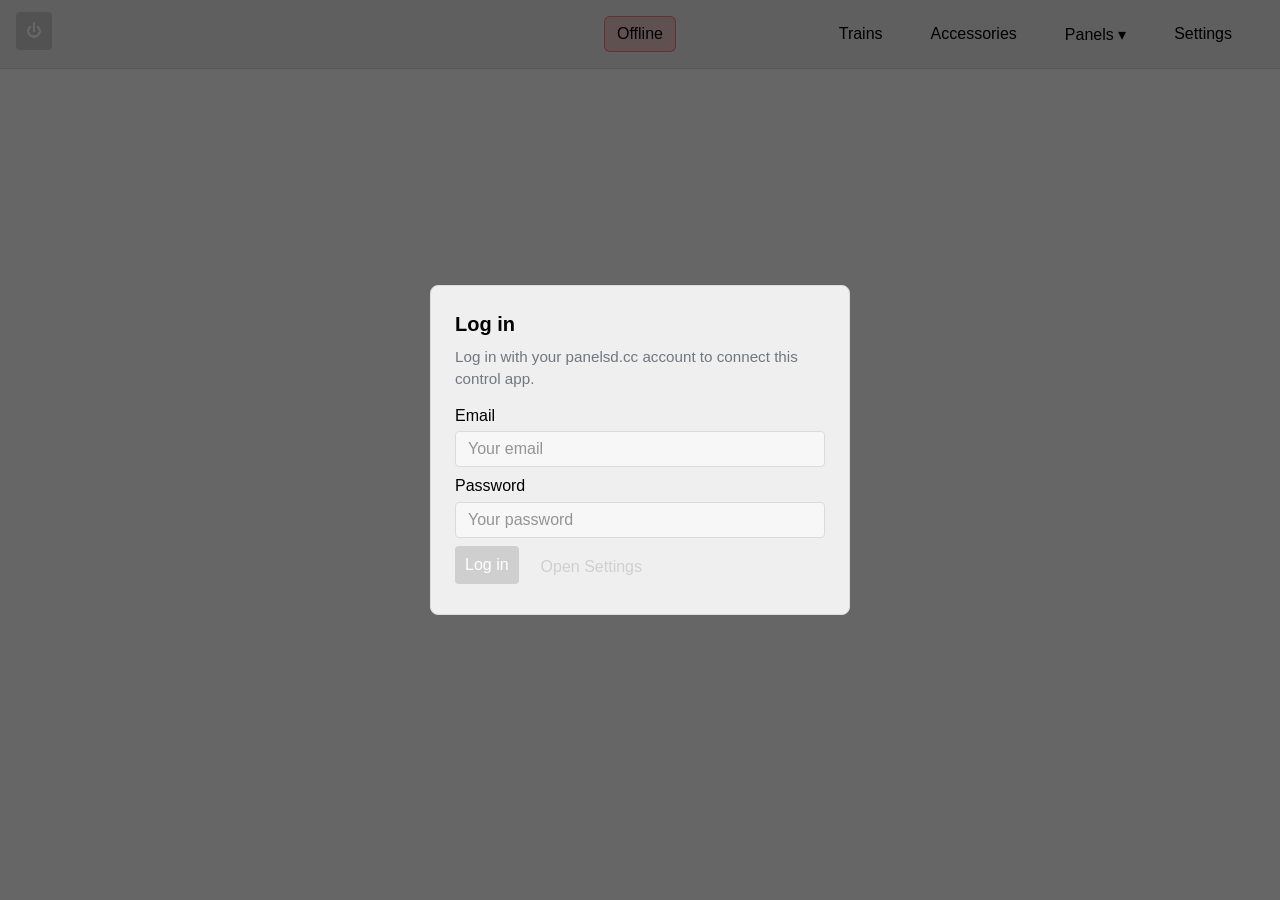
==== index.html @ 10b5d2c3 "First commit" ====
<!DOCTYPE html>
<html lang="en">
<head>
    <meta charset="UTF-8">
    <meta name="viewport" content="width=device-width, initial-scale=1.0">
    <title>PanelsD.CC Control</title>
    
    <!-- CSS Files -->
    <link rel="stylesheet" href="css/ext/water.css">
    <link rel="stylesheet" href="css/main.css">
    <link rel="stylesheet" href="css/buttons.css">
    <link rel="stylesheet" href="css/range_input.css">
    <link rel="stylesheet" href="css/accessories.css">
    <link rel="stylesheet" href="css/panels-base.css">
    <link rel="stylesheet" href="css/panels-controllers.css">
    
    <!-- Third-party Libraries -->
    <script src="lib/jquery-3.7.1.min.js"></script>
    <script src="lib/konva.min.js"></script>
    <script src="js/panelBuilder-core.js"></script>
    <script src="js/panelBuilder-elements.js"></script>
    <script src="js/panelBuilder-dcc.js"></script>
    <script src="js/panelBuilder-save.js"></script>
</head>
<body>
    <!-- Error banner removed: footer used for notifications -->
    
    <!-- Top Navigation -->
    <nav id="topNav" class="topNav">
        <button id="powerButton" class="powerButton" title="Toggle track power">⏻</button>
        <div id="serverStatus" class="serverStatus headerStatus"><span id="serverStatusText">Offline</span></div>
        <div class="nav-links">
            <button class="navButton" target="trains">Trains</button>
            <button class="navButton" target="accessories">Accessories</button>
            <div class="nav-panel-menu" id="navPanelMenu">
                <button class="navButton navPanelButton" id="panelsNavButton" target="panels" aria-haspopup="true" aria-expanded="false">
                    Panels ▾
                </button>
                <div class="nav-panel-dropdown" id="navPanelDropdown">
                    <div class="nav-panel-dropdown-list" id="navPanelDropdownList">
                        <p class="nav-panel-empty">Loading panels…</p>
                    </div>
                </div>
            </div>
            <button class="navButton" target="settings">Settings</button>
            <button id="menuIcon" class="menuIcon" onclick="toggleMenuModal()">
                <div class="grid-icon">
                    <span></span>
                    <span></span>
                    <span></span>
                    <span></span>
                </div>
            </button>
        </div>
    </nav>
    
    <!-- Modal for Small Screen Navigation -->
    <nav id="menuModal" class="menuModal">
        <div class="menuModal-content">
            <a href="#" class="menuModal-home-btn" onclick="navigateTo('trains')">Home</a>
            <div class="menuModal-buttons">
                <button class="navButton" target="trains" onclick="navigateTo('trains')">
                    <img src='img/engine-shed.png' class='controlIcon'/><br/>
                    Trains
                </button>
                <button class="navButton" target="accessories" onclick="navigateTo('accessories')">
                    <img src='img/accessories.png' class='accessoriesIcon'/><br/>
                    Accessories
                </button>
                <button class="navButton" target="panels" onclick="navigateTo('panels')">
                    <img src='img/panel.png' class='panelIcon'/><br/>
                    Panels
                </button>
                <button class="navButton" target="settings" onclick="navigateTo('settings')">
                    <img src='img/settings.png' class='settingsIcon'/><br/>
                    Settings
                </button>
            </div>
        </div>
    </nav>
    
    <!-- Main Content -->
    <main>
        <section class="content">
            <!-- Control Section -->
            <section id="trains" path="trains" style="display: block;">
                <!-- Content loaded dynamically -->
            </section>
            
            <!-- Accessories Section -->
            <section id="accessories" path="accessories" style="display: none;">
                <!-- Content loaded dynamically -->
            </section>
            
            <!-- Settings Section -->
            <section id="settings" path="settings" style="display: none; width: 100%;">
                <!-- Content loaded dynamically -->
            </section>

            <!-- Panels Section -->
            <section id="panels" path="panels" style="display: none;">
                <!-- Content loaded dynamically -->
            </section>
        </section>
        
    </main>
    
    <!-- Slide-over notification container (matches configure app styling) -->
    <div id="notificationContainer" class="notification-container"></div>
    
    <!-- Footer removed; status moved to header -->
    
    <!-- Login required / invalid session modal (blocks until logged in) -->
    <div id="controlKeyModal" class="controlKeyModal" aria-modal="true" aria-labelledby="controlKeyModalTitle" style="display: none;">
        <div class="controlKeyModal-backdrop"></div>
        <div class="controlKeyModal-content">
            <h2 id="controlKeyModalTitle" class="controlKeyModal-title">Log in</h2>
            <p id="controlKeyModalMessage" class="controlKeyModal-message">Log in with your panelsd.cc account to connect this control app.</p>
            <form id="controlKeyModalForm" class="controlKeyModal-form">
                <label for="controlKeyModalEmail">Email</label>
                <input type="email" id="controlKeyModalEmail" class="controlKeyModal-input" placeholder="Your email" autocomplete="email" />
                <label for="controlKeyModalPassword">Password</label>
                <input type="password" id="controlKeyModalPassword" class="controlKeyModal-input" placeholder="Your password" autocomplete="current-password" />
                <div id="controlKeyModalValidation" class="controlKeyModal-validation" style="display: none;"></div>
                <div class="controlKeyModal-actions">
                    <button type="submit" class="btn btn-primary">Log in</button>
                    <a href="#" id="controlKeyModalSettingsLink" class="controlKeyModal-settingsLink">Open Settings</a>
                </div>
            </form>
        </div>
    </div>

    <!-- Depot selection modal (global, used by trains and panels) -->
    <div id="depotModal" class="depotModal" style="display: none;">
        <div class="depotModal-content">
            <div class="depotModal-header">
                <h2>Select Train from Depot</h2>
                <button class="depotModal-close" onclick="closeDepotModal()">&times;</button>
            </div>
            <div class="depotModal-search">
                <input type="text" id="depotSearch" placeholder="Search trains..." />
            </div>
            <div class="depotModal-body">
                <div id="depotTrainList" class="depotTrainGrid">
                    <!-- Train cards will be populated here -->
                </div>
            </div>
        </div>
    </div>
    
    <!-- JavaScript Files -->
    <script src="config-override.js"></script>
    <script src="config.js"></script>
    <script src="js/state.js"></script>
    <script src="js/utils.js"></script>
    <script src="js/settings.js"></script>
    <script src="js/trains.js"></script>
    <script src="js/accessories.js"></script>
    <script src="js/panels-core.js"></script>
    <script src="js/panels-controllers.js"></script>
    <script src="js/panels-trains.js"></script>
    <script src="js/panels.js"></script>
    <script src="js/main.js"></script>
    
    <!-- Mobile Navigation Script -->
    <script>
        function toggleMenuModal() {
            event.preventDefault();
            const menuModal = document.getElementById("menuModal");
            menuModal.style.display = (menuModal.style.display === "block") ? "none" : "block";
        }

        function navigateTo(target) {
            // On mobile, block panel control and keep the menu open with a slide-over style message
            if (target === 'panels' && typeof isMobileOrTablet === 'function' && isMobileOrTablet()) {
                const msg = 'Panel control is not available on mobile. Please use a tablet or desktop.';
                if (typeof showNotification === 'function') {
                    showNotification(msg, 'info');
                } else {
                    alert(msg);
                }
                return;
            }

            toggleMenuModal();
            if (typeof showScreen === 'function') {
                showScreen(target);
            }
        }
    </script>
</body>
</html>
---- css/ext/water.css ----
/**
 * Automatic version:
 * Uses light theme by default but switches to dark theme
 * if a system-wide theme preference is set on the user's device.
 */

:root {
  --background-body: #fff;
  --background: #efefef;
  --background-alt: #f7f7f7;
  --selection: #9e9e9e;
  --text-main: #363636;
  --text-bright: #000;
  --text-muted: #70777f;
  --links: #0076d1;
  --focus: #0096bfab;
  --border: #dbdbdb;
  --code: #000;
  --animation-duration: 0.1s;
  --button-base: #d0cfcf;
  --button-hover: #9b9b9b;
  --scrollbar-thumb: rgb(170, 170, 170);
  --scrollbar-thumb-hover: var(--button-hover);
  --form-placeholder: #949494;
  --form-text: #1d1d1d;
  --variable: #39a33c;
  --highlight: #ff0;
  --select-arrow: url("data:image/svg+xml;charset=utf-8,%3C?xml version='1.0' encoding='utf-8'?%3E %3Csvg version='1.1' xmlns='http://www.w3.org/2000/svg' xmlns:xlink='http://www.w3.org/1999/xlink' height='62.5' width='116.9' fill='%23161f27'%3E %3Cpath d='M115.3,1.6 C113.7,0 111.1,0 109.5,1.6 L58.5,52.7 L7.4,1.6 C5.8,0 3.2,0 1.6,1.6 C0,3.2 0,5.8 1.6,7.4 L55.5,61.3 C56.3,62.1 57.3,62.5 58.4,62.5 C59.4,62.5 60.5,62.1 61.3,61.3 L115.2,7.4 C116.9,5.8 116.9,3.2 115.3,1.6Z'/%3E %3C/svg%3E");
}

@media (prefers-color-scheme: dark) {
:root {
  --background-body: #202b38;
  --background: #161f27;
  --background-alt: #1a242f;
  --selection: #1c76c5;
  --text-main: #dbdbdb;
  --text-bright: #fff;
  --text-muted: #a9b1ba;
  --links: #41adff;
  --focus: #0096bfab;
  --border: #526980;
  --code: #ffbe85;
  --animation-duration: 0.1s;
  --button-base: #0c151c;
  --button-hover: #040a0f;
  --scrollbar-thumb: var(--button-hover);
  --scrollbar-thumb-hover: rgb(0, 0, 0);
  --form-placeholder: #a9a9a9;
  --form-text: #fff;
  --variable: #d941e2;
  --highlight: #efdb43;
  --select-arrow: url("data:image/svg+xml;charset=utf-8,%3C?xml version='1.0' encoding='utf-8'?%3E %3Csvg version='1.1' xmlns='http://www.w3.org/2000/svg' xmlns:xlink='http://www.w3.org/1999/xlink' height='62.5' width='116.9' fill='%23efefef'%3E %3Cpath d='M115.3,1.6 C113.7,0 111.1,0 109.5,1.6 L58.5,52.7 L7.4,1.6 C5.8,0 3.2,0 1.6,1.6 C0,3.2 0,5.8 1.6,7.4 L55.5,61.3 C56.3,62.1 57.3,62.5 58.4,62.5 C59.4,62.5 60.5,62.1 61.3,61.3 L115.2,7.4 C116.9,5.8 116.9,3.2 115.3,1.6Z'/%3E %3C/svg%3E");
}
}

html {
  scrollbar-color: rgb(170, 170, 170) #fff;
  scrollbar-color: var(--scrollbar-thumb) var(--background-body);
  scrollbar-width: thin;
}

@media (prefers-color-scheme: dark) {

  html {
  scrollbar-color: #040a0f #202b38;
  scrollbar-color: var(--scrollbar-thumb) var(--background-body);
  }
}

@media (prefers-color-scheme: dark) {

  html {
  scrollbar-color: #040a0f #202b38;
  scrollbar-color: var(--scrollbar-thumb) var(--background-body);
  }
}

@media (prefers-color-scheme: dark) {

  html {
  scrollbar-color: #040a0f #202b38;
  scrollbar-color: var(--scrollbar-thumb) var(--background-body);
  }
}

@media (prefers-color-scheme: dark) {

  html {
  scrollbar-color: #040a0f #202b38;
  scrollbar-color: var(--scrollbar-thumb) var(--background-body);
  }
}

@media (prefers-color-scheme: dark) {

  html {
  scrollbar-color: #040a0f #202b38;
  scrollbar-color: var(--scrollbar-thumb) var(--background-body);
  }
}

@media (prefers-color-scheme: dark) {

  html {
  scrollbar-color: #040a0f #202b38;
  scrollbar-color: var(--scrollbar-thumb) var(--background-body);
  }
}

body {
  font-family: system-ui, -apple-system, BlinkMacSystemFont, 'Segoe UI', 'Roboto', 'Oxygen', 'Ubuntu', 'Cantarell', 'Fira Sans', 'Droid Sans', 'Helvetica Neue', 'Segoe UI Emoji', 'Apple Color Emoji', 'Noto Color Emoji', sans-serif;
  line-height: 1.4;
  max-width: 800px;
  margin: 20px auto;
  padding: 0 10px;
  word-wrap: break-word;
  color: #363636;
  color: var(--text-main);
  background: #fff;
  background: var(--background-body);
  text-rendering: optimizeLegibility;
}

@media (prefers-color-scheme: dark) {

  body {
  background: #202b38;
  background: var(--background-body);
  }
}

@media (prefers-color-scheme: dark) {

  body {
  color: #dbdbdb;
  color: var(--text-main);
  }
}

button {
  transition:
    background-color 0.1s linear,
    border-color 0.1s linear,
    color 0.1s linear,
    box-shadow 0.1s linear,
    transform 0.1s ease;
  transition:
    background-color var(--animation-duration) linear,
    border-color var(--animation-duration) linear,
    color var(--animation-duration) linear,
    box-shadow var(--animation-duration) linear,
    transform var(--animation-duration) ease;
}

@media (prefers-color-scheme: dark) {

  button {
  transition:
    background-color 0.1s linear,
    border-color 0.1s linear,
    color 0.1s linear,
    box-shadow 0.1s linear,
    transform 0.1s ease;
  transition:
    background-color var(--animation-duration) linear,
    border-color var(--animation-duration) linear,
    color var(--animation-duration) linear,
    box-shadow var(--animation-duration) linear,
    transform var(--animation-duration) ease;
  }
}

input {
  transition:
    background-color 0.1s linear,
    border-color 0.1s linear,
    color 0.1s linear,
    box-shadow 0.1s linear,
    transform 0.1s ease;
  transition:
    background-color var(--animation-duration) linear,
    border-color var(--animation-duration) linear,
    color var(--animation-duration) linear,
    box-shadow var(--animation-duration) linear,
    transform var(--animation-duration) ease;
}

@media (prefers-color-scheme: dark) {

  input {
  transition:
    background-color 0.1s linear,
    border-color 0.1s linear,
    color 0.1s linear,
    box-shadow 0.1s linear,
    transform 0.1s ease;
  transition:
    background-color var(--animation-duration) linear,
    border-color var(--animation-duration) linear,
    color var(--animation-duration) linear,
    box-shadow var(--animation-duration) linear,
    transform var(--animation-duration) ease;
  }
}

textarea {
  transition:
    background-color 0.1s linear,
    border-color 0.1s linear,
    color 0.1s linear,
    box-shadow 0.1s linear,
    transform 0.1s ease;
  transition:
    background-color var(--animation-duration) linear,
    border-color var(--animation-duration) linear,
    color var(--animation-duration) linear,
    box-shadow var(--animation-duration) linear,
    transform var(--animation-duration) ease;
}

@media (prefers-color-scheme: dark) {

  textarea {
  transition:
    background-color 0.1s linear,
    border-color 0.1s linear,
    color 0.1s linear,
    box-shadow 0.1s linear,
    transform 0.1s ease;
  transition:
    background-color var(--animation-duration) linear,
    border-color var(--animation-duration) linear,
    color var(--animation-duration) linear,
    box-shadow var(--animation-duration) linear,
    transform var(--animation-duration) ease;
  }
}

h1 {
  font-size: 2.2em;
  margin-top: 0;
}

h1,
h2,
h3,
h4,
h5,
h6 {
  margin-bottom: 12px;
  margin-top: 24px;
}

h1 {
  color: #000;
  color: var(--text-bright);
}

@media (prefers-color-scheme: dark) {

  h1 {
  color: #fff;
  color: var(--text-bright);
  }
}

h2 {
  color: #000;
  color: var(--text-bright);
}

@media (prefers-color-scheme: dark) {

  h2 {
  color: #fff;
  color: var(--text-bright);
  }
}

h3 {
  color: #000;
  color: var(--text-bright);
}

@media (prefers-color-scheme: dark) {

  h3 {
  color: #fff;
  color: var(--text-bright);
  }
}

h4 {
  color: #000;
  color: var(--text-bright);
}

@media (prefers-color-scheme: dark) {

  h4 {
  color: #fff;
  color: var(--text-bright);
  }
}

h5 {
  color: #000;
  color: var(--text-bright);
}

@media (prefers-color-scheme: dark) {

  h5 {
  color: #fff;
  color: var(--text-bright);
  }
}

h6 {
  color: #000;
  color: var(--text-bright);
}

@media (prefers-color-scheme: dark) {

  h6 {
  color: #fff;
  color: var(--text-bright);
  }
}

strong {
  color: #000;
  color: var(--text-bright);
}

@media (prefers-color-scheme: dark) {

  strong {
  color: #fff;
  color: var(--text-bright);
  }
}

h1,
h2,
h3,
h4,
h5,
h6,
b,
strong,
th {
  font-weight: 600;
}

q::before {
  content: none;
}

q::after {
  content: none;
}

blockquote {
  border-left: 4px solid #0096bfab;
  border-left: 4px solid var(--focus);
  margin: 1.5em 0;
  padding: 0.5em 1em;
  font-style: italic;
}

@media (prefers-color-scheme: dark) {

  blockquote {
  border-left: 4px solid #0096bfab;
  border-left: 4px solid var(--focus);
  }
}

q {
  border-left: 4px solid #0096bfab;
  border-left: 4px solid var(--focus);
  margin: 1.5em 0;
  padding: 0.5em 1em;
  font-style: italic;
}

@media (prefers-color-scheme: dark) {

  q {
  border-left: 4px solid #0096bfab;
  border-left: 4px solid var(--focus);
  }
}

blockquote > footer {
  font-style: normal;
  border: 0;
}

blockquote cite {
  font-style: normal;
}

address {
  font-style: normal;
}

a[href^='mailto\:']::before {
  content: '📧 ';
}

a[href^='tel\:']::before {
  content: '📞 ';
}

a[href^='sms\:']::before {
  content: '💬 ';
}

mark {
  background-color: #ff0;
  background-color: var(--highlight);
  border-radius: 2px;
  padding: 0 2px 0 2px;
  color: #000;
}

@media (prefers-color-scheme: dark) {

  mark {
  background-color: #efdb43;
  background-color: var(--highlight);
  }
}

a > code,
a > strong {
  color: inherit;
}

button,
select,
input[type='submit'],
input[type='reset'],
input[type='button'],
input[type='checkbox'],
input[type='range'],
input[type='radio'] {
  cursor: pointer;
}

input,
select {
  display: block;
}

[type='checkbox'],
[type='radio'] {
  display: initial;
}

input {
  color: #1d1d1d;
  color: var(--form-text);
  background-color: #efefef;
  background-color: var(--background);
  font-family: inherit;
  font-size: inherit;
  margin-right: 6px;
  margin-bottom: 6px;
  padding: 10px;
  border: none;
  border-radius: 6px;
  outline: none;
}

@media (prefers-color-scheme: dark) {

  input {
  background-color: #161f27;
  background-color: var(--background);
  }
}

@media (prefers-color-scheme: dark) {

  input {
  color: #fff;
  color: var(--form-text);
  }
}

button {
  color: #1d1d1d;
  color: var(--form-text);
  background-color: #efefef;
  background-color: var(--background);
  font-family: inherit;
  font-size: inherit;
  margin-right: 6px;
  margin-bottom: 6px;
  padding: 10px;
  border: none;
  border-radius: 6px;
  outline: none;
}

@media (prefers-color-scheme: dark) {

  button {
  background-color: #161f27;
  background-color: var(--background);
  }
}

@media (prefers-color-scheme: dark) {

  button {
  color: #fff;
  color: var(--form-text);
  }
}

textarea {
  color: #1d1d1d;
  color: var(--form-text);
  background-color: #efefef;
  background-color: var(--background);
  font-family: inherit;
  font-size: inherit;
  margin-right: 6px;
  margin-bottom: 6px;
  padding: 10px;
  border: none;
  border-radius: 6px;
  outline: none;
}

@media (prefers-color-scheme: dark) {

  textarea {
  background-color: #161f27;
  background-color: var(--background);
  }
}

@media (prefers-color-scheme: dark) {

  textarea {
  color: #fff;
  color: var(--form-text);
  }
}

select {
  color: #1d1d1d;
  color: var(--form-text);
  background-color: #efefef;
  background-color: var(--background);
  font-family: inherit;
  font-size: inherit;
  margin-right: 6px;
  margin-bottom: 6px;
  padding: 10px;
  border: none;
  border-radius: 6px;
  outline: none;
}

@media (prefers-color-scheme: dark) {

  select {
  background-color: #161f27;
  background-color: var(--background);
  }
}

@media (prefers-color-scheme: dark) {

  select {
  color: #fff;
  color: var(--form-text);
  }
}

button {
  background-color: #d0cfcf;
  background-color: var(--button-base);
  padding-right: 30px;
  padding-left: 30px;
}

@media (prefers-color-scheme: dark) {

  button {
  background-color: #0c151c;
  background-color: var(--button-base);
  }
}

input[type='submit'] {
  background-color: #d0cfcf;
  background-color: var(--button-base);
  padding-right: 30px;
  padding-left: 30px;
}

@media (prefers-color-scheme: dark) {

  input[type='submit'] {
  background-color: #0c151c;
  background-color: var(--button-base);
  }
}

input[type='reset'] {
  background-color: #d0cfcf;
  background-color: var(--button-base);
  padding-right: 30px;
  padding-left: 30px;
}

@media (prefers-color-scheme: dark) {

  input[type='reset'] {
  background-color: #0c151c;
  background-color: var(--button-base);
  }
}

input[type='button'] {
  background-color: #d0cfcf;
  background-color: var(--button-base);
  padding-right: 30px;
  padding-left: 30px;
}

@media (prefers-color-scheme: dark) {

  input[type='button'] {
  background-color: #0c151c;
  background-color: var(--button-base);
  }
}

button:hover {
  background: #9b9b9b;
  background: var(--button-hover);
}

@media (prefers-color-scheme: dark) {

  button:hover {
  background: #040a0f;
  background: var(--button-hover);
  }
}

input[type='submit']:hover {
  background: #9b9b9b;
  background: var(--button-hover);
}

@media (prefers-color-scheme: dark) {

  input[type='submit']:hover {
  background: #040a0f;
  background: var(--button-hover);
  }
}

input[type='reset']:hover {
  background: #9b9b9b;
  background: var(--button-hover);
}

@media (prefers-color-scheme: dark) {

  input[type='reset']:hover {
  background: #040a0f;
  background: var(--button-hover);
  }
}

input[type='button']:hover {
  background: #9b9b9b;
  background: var(--button-hover);
}

@media (prefers-color-scheme: dark) {

  input[type='button']:hover {
  background: #040a0f;
  background: var(--button-hover);
  }
}

input[type='color'] {
  min-height: 2rem;
  padding: 8px;
  cursor: pointer;
}

input[type='checkbox'],
input[type='radio'] {
  height: 1em;
  width: 1em;
}

input[type='radio'] {
  border-radius: 100%;
}

input {
  vertical-align: top;
}

label {
  vertical-align: middle;
  margin-bottom: 4px;
  display: inline-block;
}

input:not([type='checkbox']):not([type='radio']),
input[type='range'],
select,
button,
textarea {
  -webkit-appearance: none;
}

textarea {
  display: block;
  margin-right: 0;
  box-sizing: border-box;
  resize: vertical;
}

textarea:not([cols]) {
  width: 100%;
}

textarea:not([rows]) {
  min-height: 40px;
  height: 140px;
}

select {
  background: #efefef url("data:image/svg+xml;charset=utf-8,%3C?xml version='1.0' encoding='utf-8'?%3E %3Csvg version='1.1' xmlns='http://www.w3.org/2000/svg' xmlns:xlink='http://www.w3.org/1999/xlink' height='62.5' width='116.9' fill='%23161f27'%3E %3Cpath d='M115.3,1.6 C113.7,0 111.1,0 109.5,1.6 L58.5,52.7 L7.4,1.6 C5.8,0 3.2,0 1.6,1.6 C0,3.2 0,5.8 1.6,7.4 L55.5,61.3 C56.3,62.1 57.3,62.5 58.4,62.5 C59.4,62.5 60.5,62.1 61.3,61.3 L115.2,7.4 C116.9,5.8 116.9,3.2 115.3,1.6Z'/%3E %3C/svg%3E") calc(100% - 12px) 50% / 12px no-repeat;
  background: var(--background) var(--select-arrow) calc(100% - 12px) 50% / 12px no-repeat;
  padding-right: 35px;
}

@media (prefers-color-scheme: dark) {

  select {
  background: #161f27 url("data:image/svg+xml;charset=utf-8,%3C?xml version='1.0' encoding='utf-8'?%3E %3Csvg version='1.1' xmlns='http://www.w3.org/2000/svg' xmlns:xlink='http://www.w3.org/1999/xlink' height='62.5' width='116.9' fill='%23efefef'%3E %3Cpath d='M115.3,1.6 C113.7,0 111.1,0 109.5,1.6 L58.5,52.7 L7.4,1.6 C5.8,0 3.2,0 1.6,1.6 C0,3.2 0,5.8 1.6,7.4 L55.5,61.3 C56.3,62.1 57.3,62.5 58.4,62.5 C59.4,62.5 60.5,62.1 61.3,61.3 L115.2,7.4 C116.9,5.8 116.9,3.2 115.3,1.6Z'/%3E %3C/svg%3E") calc(100% - 12px) 50% / 12px no-repeat;
  background: var(--background) var(--select-arrow) calc(100% - 12px) 50% / 12px no-repeat;
  }
}

@media (prefers-color-scheme: dark) {

  select {
  background: #161f27 url("data:image/svg+xml;charset=utf-8,%3C?xml version='1.0' encoding='utf-8'?%3E %3Csvg version='1.1' xmlns='http://www.w3.org/2000/svg' xmlns:xlink='http://www.w3.org/1999/xlink' height='62.5' width='116.9' fill='%23efefef'%3E %3Cpath d='M115.3,1.6 C113.7,0 111.1,0 109.5,1.6 L58.5,52.7 L7.4,1.6 C5.8,0 3.2,0 1.6,1.6 C0,3.2 0,5.8 1.6,7.4 L55.5,61.3 C56.3,62.1 57.3,62.5 58.4,62.5 C59.4,62.5 60.5,62.1 61.3,61.3 L115.2,7.4 C116.9,5.8 116.9,3.2 115.3,1.6Z'/%3E %3C/svg%3E") calc(100% - 12px) 50% / 12px no-repeat;
  background: var(--background) var(--select-arrow) calc(100% - 12px) 50% / 12px no-repeat;
  }
}

@media (prefers-color-scheme: dark) {

  select {
  background: #161f27 url("data:image/svg+xml;charset=utf-8,%3C?xml version='1.0' encoding='utf-8'?%3E %3Csvg version='1.1' xmlns='http://www.w3.org/2000/svg' xmlns:xlink='http://www.w3.org/1999/xlink' height='62.5' width='116.9' fill='%23efefef'%3E %3Cpath d='M115.3,1.6 C113.7,0 111.1,0 109.5,1.6 L58.5,52.7 L7.4,1.6 C5.8,0 3.2,0 1.6,1.6 C0,3.2 0,5.8 1.6,7.4 L55.5,61.3 C56.3,62.1 57.3,62.5 58.4,62.5 C59.4,62.5 60.5,62.1 61.3,61.3 L115.2,7.4 C116.9,5.8 116.9,3.2 115.3,1.6Z'/%3E %3C/svg%3E") calc(100% - 12px) 50% / 12px no-repeat;
  background: var(--background) var(--select-arrow) calc(100% - 12px) 50% / 12px no-repeat;
  }
}

@media (prefers-color-scheme: dark) {

  select {
  background: #161f27 url("data:image/svg+xml;charset=utf-8,%3C?xml version='1.0' encoding='utf-8'?%3E %3Csvg version='1.1' xmlns='http://www.w3.org/2000/svg' xmlns:xlink='http://www.w3.org/1999/xlink' height='62.5' width='116.9' fill='%23efefef'%3E %3Cpath d='M115.3,1.6 C113.7,0 111.1,0 109.5,1.6 L58.5,52.7 L7.4,1.6 C5.8,0 3.2,0 1.6,1.6 C0,3.2 0,5.8 1.6,7.4 L55.5,61.3 C56.3,62.1 57.3,62.5 58.4,62.5 C59.4,62.5 60.5,62.1 61.3,61.3 L115.2,7.4 C116.9,5.8 116.9,3.2 115.3,1.6Z'/%3E %3C/svg%3E") calc(100% - 12px) 50% / 12px no-repeat;
  background: var(--background) var(--select-arrow) calc(100% - 12px) 50% / 12px no-repeat;
  }
}

select::-ms-expand {
  display: none;
}

select[multiple] {
  padding-right: 10px;
  background-image: none;
  overflow-y: auto;
}

input:focus {
  box-shadow: 0 0 0 2px #0096bfab;
  box-shadow: 0 0 0 2px var(--focus);
}

@media (prefers-color-scheme: dark) {

  input:focus {
  box-shadow: 0 0 0 2px #0096bfab;
  box-shadow: 0 0 0 2px var(--focus);
  }
}

select:focus {
  box-shadow: 0 0 0 2px #0096bfab;
  box-shadow: 0 0 0 2px var(--focus);
}

@media (prefers-color-scheme: dark) {

  select:focus {
  box-shadow: 0 0 0 2px #0096bfab;
  box-shadow: 0 0 0 2px var(--focus);
  }
}

button:focus {
  box-shadow: 0 0 0 2px #0096bfab;
  box-shadow: 0 0 0 2px var(--focus);
}

@media (prefers-color-scheme: dark) {

  button:focus {
  box-shadow: 0 0 0 2px #0096bfab;
  box-shadow: 0 0 0 2px var(--focus);
  }
}

textarea:focus {
  box-shadow: 0 0 0 2px #0096bfab;
  box-shadow: 0 0 0 2px var(--focus);
}

@media (prefers-color-scheme: dark) {

  textarea:focus {
  box-shadow: 0 0 0 2px #0096bfab;
  box-shadow: 0 0 0 2px var(--focus);
  }
}

input[type='checkbox']:active,
input[type='radio']:active,
input[type='submit']:active,
input[type='reset']:active,
input[type='button']:active,
input[type='range']:active,
button:active {
  transform: translateY(2px);
}

input:disabled,
select:disabled,
button:disabled,
textarea:disabled {
  cursor: not-allowed;
  opacity: 0.5;
}

::-moz-placeholder {
  color: #949494;
  color: var(--form-placeholder);
}

:-ms-input-placeholder {
  color: #949494;
  color: var(--form-placeholder);
}

::-ms-input-placeholder {
  color: #949494;
  color: var(--form-placeholder);
}

::placeholder {
  color: #949494;
  color: var(--form-placeholder);
}

@media (prefers-color-scheme: dark) {

  ::-moz-placeholder {
  color: #a9a9a9;
  color: var(--form-placeholder);
  }

  :-ms-input-placeholder {
  color: #a9a9a9;
  color: var(--form-placeholder);
  }

  ::-ms-input-placeholder {
  color: #a9a9a9;
  color: var(--form-placeholder);
  }

  ::placeholder {
  color: #a9a9a9;
  color: var(--form-placeholder);
  }
}

fieldset {
  border: 1px #0096bfab solid;
  border: 1px var(--focus) solid;
  border-radius: 6px;
  margin: 0;
  margin-bottom: 12px;
  padding: 10px;
}

@media (prefers-color-scheme: dark) {

  fieldset {
  border: 1px #0096bfab solid;
  border: 1px var(--focus) solid;
  }
}

legend {
  font-size: 0.9em;
  font-weight: 600;
}

input[type='range'] {
  margin: 10px 0;
  padding: 10px 0;
  background: transparent;
}

input[type='range']:focus {
  outline: none;
}

input[type='range']::-webkit-slider-runnable-track {
  width: 100%;
  height: 9.5px;
  -webkit-transition: 0.2s;
  transition: 0.2s;
  background: #efefef;
  background: var(--background);
  border-radius: 3px;
}

@media (prefers-color-scheme: dark) {

  input[type='range']::-webkit-slider-runnable-track {
  background: #161f27;
  background: var(--background);
  }
}

input[type='range']::-webkit-slider-thumb {
  box-shadow: 0 1px 1px #000, 0 0 1px #0d0d0d;
  height: 20px;
  width: 20px;
  border-radius: 50%;
  background: #dbdbdb;
  background: var(--border);
  -webkit-appearance: none;
  margin-top: -7px;
}

@media (prefers-color-scheme: dark) {

  input[type='range']::-webkit-slider-thumb {
  background: #526980;
  background: var(--border);
  }
}

input[type='range']:focus::-webkit-slider-runnable-track {
  background: #efefef;
  background: var(--background);
}

@media (prefers-color-scheme: dark) {

  input[type='range']:focus::-webkit-slider-runnable-track {
  background: #161f27;
  background: var(--background);
  }
}

input[type='range']::-moz-range-track {
  width: 100%;
  height: 9.5px;
  -moz-transition: 0.2s;
  transition: 0.2s;
  background: #efefef;
  background: var(--background);
  border-radius: 3px;
}

@media (prefers-color-scheme: dark) {

  input[type='range']::-moz-range-track {
  background: #161f27;
  background: var(--background);
  }
}

input[type='range']::-moz-range-thumb {
  box-shadow: 1px 1px 1px #000, 0 0 1px #0d0d0d;
  height: 20px;
  width: 20px;
  border-radius: 50%;
  background: #dbdbdb;
  background: var(--border);
}

@media (prefers-color-scheme: dark) {

  input[type='range']::-moz-range-thumb {
  background: #526980;
  background: var(--border);
  }
}

input[type='range']::-ms-track {
  width: 100%;
  height: 9.5px;
  background: transparent;
  border-color: transparent;
  border-width: 16px 0;
  color: transparent;
}

input[type='range']::-ms-fill-lower {
  background: #efefef;
  background: var(--background);
  border: 0.2px solid #010101;
  border-radius: 3px;
  box-shadow: 1px 1px 1px #000, 0 0 1px #0d0d0d;
}

@media (prefers-color-scheme: dark) {

  input[type='range']::-ms-fill-lower {
  background: #161f27;
  background: var(--background);
  }
}

input[type='range']::-ms-fill-upper {
  background: #efefef;
  background: var(--background);
  border: 0.2px solid #010101;
  border-radius: 3px;
  box-shadow: 1px 1px 1px #000, 0 0 1px #0d0d0d;
}

@media (prefers-color-scheme: dark) {

  input[type='range']::-ms-fill-upper {
  background: #161f27;
  background: var(--background);
  }
}

input[type='range']::-ms-thumb {
  box-shadow: 1px 1px 1px #000, 0 0 1px #0d0d0d;
  border: 1px solid #000;
  height: 20px;
  width: 20px;
  border-radius: 50%;
  background: #dbdbdb;
  background: var(--border);
}

@media (prefers-color-scheme: dark) {

  input[type='range']::-ms-thumb {
  background: #526980;
  background: var(--border);
  }
}

input[type='range']:focus::-ms-fill-lower {
  background: #efefef;
  background: var(--background);
}

@media (prefers-color-scheme: dark) {

  input[type='range']:focus::-ms-fill-lower {
  background: #161f27;
  background: var(--background);
  }
}

input[type='range']:focus::-ms-fill-upper {
  background: #efefef;
  background: var(--background);
}

@media (prefers-color-scheme: dark) {

  input[type='range']:focus::-ms-fill-upper {
  background: #161f27;
  background: var(--background);
  }
}

a {
  text-decoration: none;
  color: #0076d1;
  color: var(--links);
}

@media (prefers-color-scheme: dark) {

  a {
  color: #41adff;
  color: var(--links);
  }
}

a:hover {
  text-decoration: underline;
}

code {
  background: #efefef;
  background: var(--background);
  color: #000;
  color: var(--code);
  padding: 2.5px 5px;
  border-radius: 6px;
  font-size: 1em;
}

@media (prefers-color-scheme: dark) {

  code {
  color: #ffbe85;
  color: var(--code);
  }
}

@media (prefers-color-scheme: dark) {

  code {
  background: #161f27;
  background: var(--background);
  }
}

samp {
  background: #efefef;
  background: var(--background);
  color: #000;
  color: var(--code);
  padding: 2.5px 5px;
  border-radius: 6px;
  font-size: 1em;
}

@media (prefers-color-scheme: dark) {

  samp {
  color: #ffbe85;
  color: var(--code);
  }
}

@media (prefers-color-scheme: dark) {

  samp {
  background: #161f27;
  background: var(--background);
  }
}

time {
  background: #efefef;
  background: var(--background);
  color: #000;
  color: var(--code);
  padding: 2.5px 5px;
  border-radius: 6px;
  font-size: 1em;
}

@media (prefers-color-scheme: dark) {

  time {
  color: #ffbe85;
  color: var(--code);
  }
}

@media (prefers-color-scheme: dark) {

  time {
  background: #161f27;
  background: var(--background);
  }
}

pre > code {
  padding: 10px;
  display: block;
  overflow-x: auto;
}

var {
  color: #39a33c;
  color: var(--variable);
  font-style: normal;
  font-family: monospace;
}

@media (prefers-color-scheme: dark) {

  var {
  color: #d941e2;
  color: var(--variable);
  }
}

kbd {
  background: #efefef;
  background: var(--background);
  border: 1px solid #dbdbdb;
  border: 1px solid var(--border);
  border-radius: 2px;
  color: #363636;
  color: var(--text-main);
  padding: 2px 4px 2px 4px;
}

@media (prefers-color-scheme: dark) {

  kbd {
  color: #dbdbdb;
  color: var(--text-main);
  }
}

@media (prefers-color-scheme: dark) {

  kbd {
  border: 1px solid #526980;
  border: 1px solid var(--border);
  }
}

@media (prefers-color-scheme: dark) {

  kbd {
  background: #161f27;
  background: var(--background);
  }
}

img,
video {
  max-width: 100%;
  height: auto;
}

hr {
  border: none;
  border-top: 1px solid #dbdbdb;
  border-top: 1px solid var(--border);
}

@media (prefers-color-scheme: dark) {

  hr {
  border-top: 1px solid #526980;
  border-top: 1px solid var(--border);
  }
}

table {
  border-collapse: collapse;
  margin-bottom: 10px;
  width: 100%;
  table-layout: fixed;
}

table caption {
  text-align: left;
}

td,
th {
  padding: 6px;
  text-align: left;
  vertical-align: top;
  word-wrap: break-word;
}

thead {
  border-bottom: 1px solid #dbdbdb;
  border-bottom: 1px solid var(--border);
}

@media (prefers-color-scheme: dark) {

  thead {
  border-bottom: 1px solid #526980;
  border-bottom: 1px solid var(--border);
  }
}

tfoot {
  border-top: 1px solid #dbdbdb;
  border-top: 1px solid var(--border);
}

@media (prefers-color-scheme: dark) {

  tfoot {
  border-top: 1px solid #526980;
  border-top: 1px solid var(--border);
  }
}

tbody tr:nth-child(even) {
  background-color: #efefef;
  background-color: var(--background);
}

@media (prefers-color-scheme: dark) {

  tbody tr:nth-child(even) {
  background-color: #161f27;
  background-color: var(--background);
  }
}

tbody tr:nth-child(even) button {
  background-color: #f7f7f7;
  background-color: var(--background-alt);
}

@media (prefers-color-scheme: dark) {

  tbody tr:nth-child(even) button {
  background-color: #1a242f;
  background-color: var(--background-alt);
  }
}

tbody tr:nth-child(even) button:hover {
  background-color: #fff;
  background-color: var(--background-body);
}

@media (prefers-color-scheme: dark) {

  tbody tr:nth-child(even) button:hover {
  background-color: #202b38;
  background-color: var(--background-body);
  }
}

::-webkit-scrollbar {
  height: 10px;
  width: 10px;
}

::-webkit-scrollbar-track {
  background: #efefef;
  background: var(--background);
  border-radius: 6px;
}

@media (prefers-color-scheme: dark) {

  ::-webkit-scrollbar-track {
  background: #161f27;
  background: var(--background);
  }
}

::-webkit-scrollbar-thumb {
  background: rgb(170, 170, 170);
  background: var(--scrollbar-thumb);
  border-radius: 6px;
}

@media (prefers-color-scheme: dark) {

  ::-webkit-scrollbar-thumb {
  background: #040a0f;
  background: var(--scrollbar-thumb);
  }
}

@media (prefers-color-scheme: dark) {

  ::-webkit-scrollbar-thumb {
  background: #040a0f;
  background: var(--scrollbar-thumb);
  }
}

::-webkit-scrollbar-thumb:hover {
  background: #9b9b9b;
  background: var(--scrollbar-thumb-hover);
}

@media (prefers-color-scheme: dark) {

  ::-webkit-scrollbar-thumb:hover {
  background: rgb(0, 0, 0);
  background: var(--scrollbar-thumb-hover);
  }
}

@media (prefers-color-scheme: dark) {

  ::-webkit-scrollbar-thumb:hover {
  background: rgb(0, 0, 0);
  background: var(--scrollbar-thumb-hover);
  }
}

::-moz-selection {
  background-color: #9e9e9e;
  background-color: var(--selection);
  color: #000;
  color: var(--text-bright);
}

::selection {
  background-color: #9e9e9e;
  background-color: var(--selection);
  color: #000;
  color: var(--text-bright);
}

@media (prefers-color-scheme: dark) {

  ::-moz-selection {
  color: #fff;
  color: var(--text-bright);
  }

  ::selection {
  color: #fff;
  color: var(--text-bright);
  }
}

@media (prefers-color-scheme: dark) {

  ::-moz-selection {
  background-color: #1c76c5;
  background-color: var(--selection);
  }

  ::selection {
  background-color: #1c76c5;
  background-color: var(--selection);
  }
}

details {
  display: flex;
  flex-direction: column;
  align-items: flex-start;
  background-color: #f7f7f7;
  background-color: var(--background-alt);
  padding: 10px 10px 0;
  margin: 1em 0;
  border-radius: 6px;
  overflow: hidden;
}

@media (prefers-color-scheme: dark) {

  details {
  background-color: #1a242f;
  background-color: var(--background-alt);
  }
}

details[open] {
  padding: 10px;
}

details > :last-child {
  margin-bottom: 0;
}

details[open] summary {
  margin-bottom: 10px;
}

summary {
  display: list-item;
  background-color: #efefef;
  background-color: var(--background);
  padding: 10px;
  margin: -10px -10px 0;
  cursor: pointer;
  outline: none;
}

@media (prefers-color-scheme: dark) {

  summary {
  background-color: #161f27;
  background-color: var(--background);
  }
}

summary:hover,
summary:focus {
  text-decoration: underline;
}

details > :not(summary) {
  margin-top: 0;
}

summary::-webkit-details-marker {
  color: #363636;
  color: var(--text-main);
}

@media (prefers-color-scheme: dark) {

  summary::-webkit-details-marker {
  color: #dbdbdb;
  color: var(--text-main);
  }
}

dialog {
  background-color: #f7f7f7;
  background-color: var(--background-alt);
  color: #363636;
  color: var(--text-main);
  border: none;
  border-radius: 6px;
  border-color: #dbdbdb;
  border-color: var(--border);
  padding: 10px 30px;
}

@media (prefers-color-scheme: dark) {

  dialog {
  border-color: #526980;
  border-color: var(--border);
  }
}

@media (prefers-color-scheme: dark) {

  dialog {
  color: #dbdbdb;
  color: var(--text-main);
  }
}

@media (prefers-color-scheme: dark) {

  dialog {
  background-color: #1a242f;
  background-color: var(--background-alt);
  }
}

dialog > header:first-child {
  background-color: #efefef;
  background-color: var(--background);
  border-radius: 6px 6px 0 0;
  margin: -10px -30px 10px;
  padding: 10px;
  text-align: center;
}

@media (prefers-color-scheme: dark) {

  dialog > header:first-child {
  background-color: #161f27;
  background-color: var(--background);
  }
}

dialog::-webkit-backdrop {
  background: #0000009c;
  -webkit-backdrop-filter: blur(4px);
          backdrop-filter: blur(4px);
}

dialog::backdrop {
  background: #0000009c;
  -webkit-backdrop-filter: blur(4px);
          backdrop-filter: blur(4px);
}

footer {
  border-top: 1px solid #dbdbdb;
  border-top: 1px solid var(--border);
  padding-top: 10px;
  color: #70777f;
  color: var(--text-muted);
}

@media (prefers-color-scheme: dark) {

  footer {
  color: #a9b1ba;
  color: var(--text-muted);
  }
}

@media (prefers-color-scheme: dark) {

  footer {
  border-top: 1px solid #526980;
  border-top: 1px solid var(--border);
  }
}

body > footer {
  margin-top: 40px;
}

@media print {
  body,
  pre,
  code,
  summary,
  details,
  button,
  input,
  textarea {
    background-color: #fff;
  }

  button,
  input,
  textarea {
    border: 1px solid #000;
  }

  body,
  h1,
  h2,
  h3,
  h4,
  h5,
  h6,
  pre,
  code,
  button,
  input,
  textarea,
  footer,
  summary,
  strong {
    color: #000;
  }

  summary::marker {
    color: #000;
  }

  summary::-webkit-details-marker {
    color: #000;
  }

  tbody tr:nth-child(even) {
    background-color: #f2f2f2;
  }

  a {
    color: #00f;
    text-decoration: underline;
  }
}
---- css/main.css ----
/* Control App Main Styles - Adapted from panels */
:root {
  --max-content-width: 1200px;
}

* {
  box-sizing: border-box;
}

body {
  width: 100%;
  max-width: 100%;
  margin: 0;
  padding: 0;
  display: flex;
  flex-direction: column;
  min-height: 100vh;
  background-color: var(--background);
  color: var(--text-bright);
  font-family: Arial, sans-serif;
}

main {
  display: flex;
  flex: 1;
  background-color: var(--background-body);
}

/* Navigation Styles - Matching main app */
.nav-links {
  display: flex;
  gap: 1rem;
  align-items: center;
  justify-self: end;
}

.nav-links button {
  color: var(--text-bright);
  text-decoration: none;
  padding: 0.5rem 1rem;
  border-radius: 4px;
  transition: background-color 0.2s;
  background: none;
  border: none;
  cursor: pointer;
  font-size: inherit;
  font-family: inherit;
  margin: 0;
}

.nav-links button:hover {
  background-color: var(--button-hover);
}

.nav-panel-menu {
  position: relative;
}

.nav-panel-dropdown {
  position: absolute;
  top: calc(100% + 6px);
  right: 0;
  min-width: 220px;
  background: var(--background);
  border: 1px solid var(--border);
  border-radius: 6px;
  box-shadow: 0 12px 24px rgba(0,0,0,0.35);
  padding: 6px 0;
  display: none;
  z-index: 20;
}

.nav-panel-menu.open .nav-panel-dropdown {
  display: block;
}

.nav-panel-dropdown-list {
  display: flex;
  flex-direction: column;
  max-height: 320px;
  overflow-y: auto;
}

.nav-panel-item {
  width: 100%;
  text-align: left;
  padding: 16px !important;
  background: transparent;
  border: none;
  color: var(--text-bright);
  font-size: 0.95rem;
  cursor: pointer;
}

.nav-panel-item:hover {
  background: var(--button-hover);
}

.nav-panel-item.active {
  background: var(--button-base);
  color: #fff;
}

.nav-panel-empty {
  margin: 0;
  padding: 8px 16px;
  color: var(--text-muted, #9aa2b1);
}

.topNav {
  display: grid;
  grid-template-columns: 1fr auto 1fr; /* equal gutters, centered status */
  align-items: center;
  padding: 1rem 2rem;
  background-color: var(--background);
  border-bottom: 1px solid var(--border);
}

/* Explicit grid placement for header items */
#powerButton { grid-column: 1; justify-self: start; }
#serverStatus { grid-column: 2; justify-self: center; }
.nav-links { grid-column: 3; justify-self: end; }
.topNav .menuIcon { float: none; }

/* Centered header status between power and nav */
.serverStatus {
  color: var(--text-bright);
  cursor: default;
  margin: 0 auto;
  padding: 6px 12px;
  border: 1px solid var(--border);
  border-radius: 6px;
  background: var(--background-alt);
  justify-self: center;
  text-align: center;
  display: inline-block;
}

.serverStatus.ready { background: rgba(0, 128, 0, 0.15); border-color: rgba(0,128,0,0.4); }
.serverStatus.waiting { background: rgba(255, 165, 0, 0.15); border-color: rgba(255,165,0,0.4); }
.serverStatus.offline { background: rgba(255, 0, 0, 0.15); border-color: rgba(255,0,0,0.4); }

/* Top error banner deprecated in favor of footer notifications */

.content {
  flex-grow: 1;
  overflow-y: scroll;
  display: flex;
}

/* Ensure accessories section works properly in both flex and block contexts when visible */
section.content #accessories[style*="display: block"] {
  display: block !important;
  width: 100% !important;
  flex: 1 !important;
}

/* Force accessories grid to maintain grid layout at all screen sizes */
.accessories-grid {
  display: grid !important;
  grid-template-columns: repeat(auto-fill, minmax(360px, 1fr)) !important;
  width: 100% !important;
}

section .padded {
  margin: 1em;
  width: auto;
}

/* Footer removed; migrate status to header */

/* Settings page enhancements to mirror train form styles */
.form-page-container {
  max-width: 1024px;
  margin: 0 auto;
  padding: 0 16px;
}

.back-to-configure-btn {
  display: block;
  width: 100%;
  box-sizing: border-box;
  margin-bottom: 1.5rem;
  padding: 0.75rem 1rem;
  border-radius: 4px;
  text-decoration: none;
  text-align: center;
  color: var(--text-bright);
  background: var(--background-alt);
  border: 1px solid var(--border);
  font-size: inherit;
  transition: background-color 0.2s, border-color 0.2s;
}

.back-to-configure-btn:hover {
  background: var(--button-hover, #0056b3);
  border-color: var(--button-hover, #0056b3);
  color: #fff;
}

.settings-message {
  padding: 0.75rem 1rem;
  margin-bottom: 1rem;
  border-radius: 4px;
  font-size: 0.95rem;
}

.settings-message.error {
  background: rgba(220, 53, 69, 0.15);
  border: 1px solid rgba(220, 53, 69, 0.5);
  color: var(--text-bright);
}

.form-card {
  background: var(--background-alt);
  border: 1px solid var(--border);
  border-radius: 8px;
  padding: 16px;
  margin: 0 auto 20px auto;
}
.test-actions {
  display: flex;
  gap: 0.75rem;
  flex-wrap: wrap;
}

/* Global slide-over notification system (mirrors configure app) */
.notification-container {
  position: fixed;
  top: 20px;
  right: 20px;
  z-index: 10000;
  pointer-events: none;
  max-width: 400px;
}

.notification {
  background: var(--background);
  border: 1px solid var(--border);
  border-radius: 8px;
  padding: 1rem 1.5rem;
  margin-bottom: 0.5rem;
  box-shadow: 0 4px 12px rgba(0, 0, 0, 0.3);
  pointer-events: auto;
  transform: translateX(100%);
  opacity: 0;
  transition: all 0.3s ease;
  word-wrap: break-word;
  display: flex;
  align-items: center;
  justify-content: space-between;
}

.notification.show {
  transform: translateX(0);
  opacity: 1;
}

.notification.success {
  border-left: 4px solid #28a745;
  background-color: var(--background);
}

.notification.error {
  border-left: 4px solid #dc3545;
  background-color: var(--background);
}

.notification.info {
  border-left: 4px solid #17a2b8;
  background-color: var(--background);
}

.notification.warning {
  border-left: 4px solid #ffc107;
  background-color: var(--background);
}

.notification-message {
  flex: 1;
  margin-right: 0.75rem;
}

.notification-close {
  background: none;
  border: none;
  color: var(--text-muted, #b3b3b3);
  font-size: 1.25rem;
  cursor: pointer;
}

.test-actions button[disabled] {
  opacity: 0.6;
  cursor: not-allowed;
}

/* Simple modal styles */
.modal {
  position: fixed;
  top: 0;
  left: 0;
  width: 100%;
  height: 100%;
  background: rgba(0,0,0,0.5);
  display: flex;
  align-items: center;
  justify-content: center;
  z-index: 1000;
}

.modal-content {
  background: var(--background);
  color: var(--text-bright);
  border: 1px solid var(--border);
  border-radius: 8px;
  width: min(720px, 92%);
  max-height: 80vh;
  overflow: auto;
}

.modal-header, .modal-footer { padding: 1rem; border-bottom: 1px solid var(--border); position: relative; }
.modal-footer { border-top: 1px solid var(--border); border-bottom: none; display: flex; gap: 0.5rem; justify-content: flex-end; }
.modal-body { padding: 1rem; }
.gateway-modal-input { width: 100%; box-sizing: border-box; }
.modal-close { background: none; border: none; color: var(--text-bright); font-size: 1.25rem; cursor: pointer; position: absolute; right: 0.75rem; top: 0.75rem; }
.test-log { margin-top: 0.75rem; font-family: monospace; white-space: pre-wrap; }

.debug-console {
  margin-top: 0.75rem;
  padding: 0.75rem;
  background: var(--background);
  color: var(--text-bright);
  border: 1px solid var(--border);
  border-radius: 6px;
  max-height: 260px;
  overflow: auto;
  white-space: pre-wrap;
}

.form-card h2 {
  margin-top: 0;
}

.form-card label {
  display: block;
  margin-bottom: 6px;
}

.form-card input[type="text"],
.form-card input[type="url"],
.form-card input[type="number"],
.form-card input[type="password"] {
    padding: 0.5rem;
    border: 1px solid var(--border);
    border-radius: 4px;
    background: var(--background);
    color: var(--text-bright);
    width: 100%;
    box-sizing: border-box;
}

.form-actions {
  display: flex;
  justify-content: flex-end;
  gap: 12px;
  margin-top: 12px;
}

.gateway-empty-hint {
  display: block;
  margin-top: 6px;
  color: var(--text-muted, #888);
  font-size: 0.9em;
}

.connection-status {
  font-weight: 500;
  margin: 0.25rem 0;
}
.connection-status-live {
  color: var(--success, #28a745);
}
.connection-status-offline {
  color: var(--text-muted, #888);
}
.connection-sync-hint {
  margin: 0.5rem 0 0;
  color: var(--text-muted, #888);
  font-size: 0.9em;
}
.sync-status {
  margin-left: 0.5rem;
  color: var(--text-muted, #888);
  font-size: 0.9em;
}

#serverSyncModeCell .connection-status { margin-right: 0.5rem; }
#serverSyncModeCell .btn-small,
#lastSyncAtCell .btn-small { padding: 0.2rem 0.5rem; font-size: 0.85em; }

.sync-spinner {
  display: inline-block;
  width: 14px;
  height: 14px;
  border: 2px solid var(--border, #ccc);
  border-top-color: var(--button-base, #0d6efd);
  border-radius: 50%;
  animation: sync-spin 0.7s linear infinite;
}
@keyframes sync-spin {
  to { transform: rotate(360deg); }
}

.status-stack { display: flex; flex-direction: column; gap: 16px; }
.status-section-head { display: flex; align-items: center; justify-content: space-between; gap: 0.75rem; margin-bottom: 0.5rem; }
.status-section-head h3 { margin: 0; }
.status-section table { width: 100%; border-collapse: collapse; table-layout: fixed; }
.status-section table td { padding: 6px 8px; border-bottom: 1px solid var(--border); width: 50%; }
.status-section table td:first-child { font-weight: 500; }
.status-link {
  color: white !important;
  text-decoration: underline !important;
}
.train-details {
  max-height: 230px;
}

@media (max-width: 900px) {
  .status-grid { grid-template-columns: 1fr; }
}


.formcenter {
  display: flex;
  flex-direction: column;
  align-items: center;
  text-align: center;
  margin-left: auto;
  margin-right: auto;
}

.formcenter form input {
  margin-left: auto;
  margin-right: auto;
}

.recaptcha-container {
  display: flex;
  justify-content: center;
  width: 100%;
}

button {
  padding: 10px 20px;
  font-size: 16px;
  background-color: var(--button-base);
  color: white;
  border: none;
  border-radius: 4px;
  cursor: pointer;
}

button:hover {
  background-color: var(--button-hover);
}

.train {
  display: grid;
  grid-template-rows: 1fr auto; /* controls at bottom, details fill remaining */
  height: 100%;
}

.container {
  background-color: var(--button-base);
}

.train-details {
  display: flex;
  position: relative;
}

.train-image {
  min-height: 200px;
  display: flex;
  align-items: center;
  justify-content: center;
  background: white;
  z-index: 1;
  width: 100%;
  cursor: pointer;
}

.bubble {
  display: block;
  position: relative;
  background-color: rgba(0, 0, 0, 0.7);
  color: white;
  padding: 5px 10px;
  border-radius: 8px;
  font-weight: bold;
  width: max-content;
  z-index: 10;
}

.train-name {
  position: absolute;
  top: 10px;
  left: 10px;
  max-width: 230px;
}

.DCCNumber {
  position: absolute;
  top: 10px;
  right: 10px;
  cursor: pointer;
}

.bottomRight {
  position: absolute;
  bottom: 10px;
  right: 10px;
}

.train-image img {
  max-height: 180px;
  vertical-align: middle;
}

.train-control {
  margin: 0px 10px;
  display: flex;
  align-items: flex-end;
}

.train-control panel {
  flex: 1;
  flex-direction: column;
  justify-content: flex-end;
  max-width: 50%;
}

.train-control .throttle-panel {
  padding-bottom: 4px;
  margin-left: 8px;
  display: flex;
}

.train-control .direction-buttons button {
  padding: 0;
  max-height: 45px;
}

.train-control .direction-buttons button span {
  font-size: 2em;
  position: relative;
  top: -3px;
}

#trains {
  width: 100%;
}

#serverSettings {
  margin: 30px;
}

form label {
  display: inline-block;
  width: 200px;
  color: var(--text-bright);
}

form .controls {
  display: inline-block;
}

form input, form select, form textarea {
  background-color: var(--background-alt);
  color: var(--text-bright);
  border: 1px solid var(--border);
  padding: 8px;
  border-radius: 4px;
}

/* Mobile Navigation Styles */
.menuIcon {
  display: none;
  position: relative;
  float: right;
  margin: 0;
  background: none;
  border: none;
  cursor: pointer;
  padding: 0.5rem;
}

.grid-icon {
  display: grid;
  grid-template-columns: repeat(2, 10px);
  grid-template-rows: repeat(2, 10px);
  gap: 6px;
}

.grid-icon span {
  display: block;
  width: 10px;
  height: 10px;
  background-color: var(--text-bright);
}

/* Modal container */
.menuModal {
  display: none;
  position: fixed;
  z-index: 1000;
  left: 50%;
  top: 50%;
  width: 420px;
  height: 640px;
  margin-left: -210px;
  margin-top: -320px;
  background-color: var(--background);
  border: 1px solid var(--border);
  border-radius: 10px;
  box-shadow: 0 4px 8px rgba(0, 0, 0, 0.2);
  overflow: hidden;
}

/* Buttons container */
.menuModal-buttons {
  display: grid;
  grid-template-columns: 1fr 1fr;
  grid-template-rows: repeat(3, 1fr);
  gap: 10px;
  padding: 0;
  flex: 1;
  min-height: 0;
  box-sizing: border-box;
}

.menuModal-buttons button {
  width: 100%;
  height: 100%;
  font-size: 18px;
  cursor: pointer;
  border: none;
  border-radius: 5px;
  color: white;
  transition: background-color 0.3s;
  min-width: 50%;
  background-color: var(--button-base);
}
.menuModal-buttons button img {
  width: 75%;
  height: auto;
  max-width: 150px;
  object-fit: contain;
}

.menuModal-buttons button:hover {
  background-color: var(--button-hover);
}

/* Mobile responsive */
@media screen and (max-width: 900px) {
  body {
    max-height: calc(100vh);
    overflow-x: hidden;
  }
  
  .content {
    display: block;
  }
  
  
  #trainContainer {
    display: block;
    margin-top: 0px;
  }
  
  #container2, #container3, #container4 {
    display: none;
  }
  
  .container {
    width: 100%;
    /* fill viewport minus header approx */
    min-height: calc(100vh - 130px);
    text-align: center;
    display: inline-grid;
  }
  /* Train details on top, train-control pinned to bottom of container */
  .train {
    display: grid;
    grid-template-rows: 1fr auto; /* controls at bottom, details fill remaining */
    height: 100%;
  }

  .train-control {
    margin: 0px 10px;
    display: flex;
    align-items: flex-end;
  }
  
  .add-train-button {
    border-radius: 0px;
  }
  
  form label {
    width: 150px;
  }
  
  form input, form select, form textarea {
    width: calc(100vw - 210px);
    max-width: calc(100vw - 210px);
  }
  
  form .btn, form button {
    width: 100%;
    min-width: 100%;
    margin-top: 1em;
  }
  
  h1 {
    font-size: 1.5em;
  }
  
  .menuModal {
    width: 95%;
    height: calc(100vh - 90px);
    margin-left: 0;
    margin-top: 0;
    border-radius: 0;
    left: 2.5%;
    top: 10%;
  }
  
  .menuIcon {
    display: block;
  }
  
  .topNav .navButton {
    display: none;
  }
  
  .topNav {
    padding: 0.5rem 1rem;
  }
  
  .nav-links {
    gap: 0.5rem;
  }
}

/* Modal content wrapper (for inner padding/structure) */
.menuModal-content {
  width: 100%;
  height: 100%;
  display: flex;
  flex-direction: column;
  align-items: stretch;
  justify-content: flex-start;
  background: var(--background);
  padding: 20px;
  box-sizing: border-box;
}

.menuModal-home-btn {
  display: block;
  width: 100%;
  box-sizing: border-box;
  padding: 0.75rem 1rem;
  margin-bottom: 10px;
  border-radius: 4px;
  text-align: center;
  text-decoration: none;
  font-size: 1rem;
  font-weight: 500;
  border: 1px solid var(--border);
  background: var(--background-alt);
  color: var(--text-bright);
  transition: background-color 0.2s, border-color 0.2s;
  flex-shrink: 0;
}

.menuModal-home-btn:hover {
  background: var(--button-hover);
  border-color: var(--button-hover);
  color: #fff;
}

/* Depot selection modal styles */
.depotModal {
  position: fixed;
  top: 0;
  left: 0;
  width: 100%;
  height: 100%;
  background: rgba(0, 0, 0, 0.5);
  display: flex;
  align-items: center;
  justify-content: center;
  z-index: 1000;
}

.depotModal-content {
  background: var(--background);
  color: var(--text-bright);
  border: 1px solid var(--border);
  border-radius: 8px;
  width: min(95vw, 1200px);
  height: min(90vh, 800px);
  display: flex;
  flex-direction: column;
  overflow: hidden;
}

.depotModal-header {
  display: flex;
  justify-content: space-between;
  align-items: center;
  padding: 1rem;
  border-bottom: 1px solid var(--border);
}

.depotModal-header h2 {
  margin: 0;
  color: var(--text-bright);
}

.depotModal-close {
  background: none;
  border: none;
  color: var(--text-bright);
  font-size: 1.5rem;
  cursor: pointer;
  padding: 0;
  width: 30px;
  height: 30px;
  display: flex;
  align-items: center;
  justify-content: center;
}

.depotModal-close:hover {
  background: var(--button-hover);
  border-radius: 4px;
}

.depotModal-search {
  padding: 1rem;
  border-bottom: 1px solid var(--border);
}

.depotModal-search input {
  width: 100%;
  padding: 0.5rem;
  border: 1px solid var(--border);
  border-radius: 4px;
  background: var(--background-alt);
  color: var(--text-bright);
  font-size: 1rem;
}

.depotModal-body {
  flex: 1;
  overflow-y: auto;
  padding: 1rem;
}

/* Control key required / invalid key modal */
.controlKeyModal {
  position: fixed;
  inset: 0;
  z-index: 2000;
  display: flex;
  align-items: center;
  justify-content: center;
  padding: 1rem;
}

.controlKeyModal-backdrop {
  position: absolute;
  inset: 0;
  background: rgba(0, 0, 0, 0.6);
}

.controlKeyModal-content {
  position: relative;
  background: var(--background);
  color: var(--text-bright);
  border: 1px solid var(--border);
  border-radius: 8px;
  padding: 1.5rem;
  max-width: 420px;
  width: 100%;
}

.controlKeyModal-title {
  margin: 0 0 0.5rem 0;
  font-size: 1.25rem;
}

.controlKeyModal-message {
  margin: 0 0 1rem 0;
  color: var(--text-muted, #888);
  font-size: 0.95rem;
}

.controlKeyModal-form label {
  display: block;
  margin-bottom: 0.25rem;
}

.controlKeyModal-input {
  width: 100%;
  padding: 0.5rem 0.75rem;
  margin-bottom: 0.5rem;
  border: 1px solid var(--border);
  border-radius: 4px;
  background: var(--background-alt);
  color: var(--text-bright);
  font-size: 1rem;
  box-sizing: border-box;
}

.controlKeyModal-validation {
  margin-bottom: 1rem;
  padding: 0.5rem 0.75rem;
  border-radius: 4px;
  font-size: 0.9rem;
}

.controlKeyModal-validation.error {
  background: rgba(220, 53, 69, 0.15);
  color: var(--text-bright);
  border: 1px solid rgba(220, 53, 69, 0.5);
}

.controlKeyModal-validation.checking {
  color: var(--text-muted, #888);
}

.controlKeyModal-actions {
  display: flex;
  align-items: center;
  gap: 1rem;
}

.controlKeyModal-settingsLink {
  color: var(--button-base, #0d6efd);
  text-decoration: none;
}

.controlKeyModal-settingsLink:hover {
  text-decoration: underline;
}

/* Child lock modals (trains screen) */
.childLockModal {
  position: fixed;
  inset: 0;
  z-index: 2100;
  display: none;
  align-items: center;
  justify-content: center;
  padding: 1rem;
}

.childLockModal-backdrop {
  position: absolute;
  inset: 0;
  background: rgba(0, 0, 0, 0.6);
}

.childLockModal-content {
  position: relative;
  background: var(--background);
  color: var(--text-bright);
  border: 1px solid var(--border);
  border-radius: 8px;
  padding: 1.5rem;
  max-width: 480px;
  width: 100%;
  max-height: 90vh;
  display: flex;
  flex-direction: column;
}

.childLockModal-header {
  margin-bottom: 0.75rem;
}

.childLockModal-header h2 {
  margin: 0;
  font-size: 1.25rem;
}

.childLockModal-body {
  flex: 1;
  overflow-y: auto;
  padding-right: 0.25rem;
}

.childLockModal-footer {
  display: flex;
  justify-content: flex-end;
  gap: 0.75rem;
  margin-top: 1rem;
}

.childLock-section {
  margin-bottom: 1rem;
}

.childLock-toggle {
  display: flex;
  align-items: center;
  justify-content: space-between;
  gap: 0.75rem;
}

.childLock-toggle-switch {
  justify-content: flex-end;
}

.childLock-toggle-switch input[type="checkbox"] {
  appearance: none;
  -webkit-appearance: none;
  position: relative;
  width: 42px;
  height: 22px;
  border-radius: 999px;
  background: var(--background-alt);
  border: 1px solid var(--border);
  cursor: pointer;
  outline: none;
  transition: background-color 0.2s ease, border-color 0.2s ease;
}

.childLock-toggle-switch input[type="checkbox"]::before {
  content: "";
  position: absolute;
  top: 2px;
  left: 2px;
  width: 18px;
  height: 18px;
  border-radius: 50%;
  background: var(--text-bright);
  box-shadow: 0 1px 3px rgba(0,0,0,0.4);
  transition: transform 0.2s ease;
}

.childLock-toggle-switch input[type="checkbox"]:checked {
  background: #0d6efd;
  border-color: #0d6efd;
}

.childLock-toggle-switch input[type="checkbox"]:checked::before {
  transform: translateX(20px);
}

.childLock-section-header {
  display: flex;
  align-items: center;
  justify-content: space-between;
  margin-bottom: 0.5rem;
}

.childLock-functions-actions {
  display: flex;
  gap: 0.5rem;
}

.childLock-functions-list {
  max-height: 240px;
  overflow-y: auto;
  border: 1px solid var(--border);
  border-radius: 6px;
  padding: 0.5rem;
  background: var(--background-alt);
}

.childLock-function-row {
  display: flex;
  align-items: center;
  justify-content: space-between;
  padding: 0.25rem 0.25rem;
  border-bottom: 1px solid rgba(255, 255, 255, 0.04);
}

.childLock-function-row:last-child {
  border-bottom: none;
}

.childLock-function-name {
  font-size: 0.95rem;
}

.childLock-help {
  display: block;
  margin-top: 0.25rem;
  font-size: 0.85rem;
  color: var(--text-muted, #888);
}

.childLock-error {
  margin-top: 0.25rem;
  font-size: 0.9rem;
  color: #f99;
}

.childLockModal input[type="password"] {
  width: 100%;
  padding: 0.5rem 0.75rem;
  border: 1px solid var(--border);
  border-radius: 4px;
  background: var(--background-alt);
  color: var(--text-bright);
  font-size: 1rem;
  box-sizing: border-box;
}

.childLock-pin-keypad {
  margin-top: 0.5rem;
  display: grid;
  grid-template-columns: repeat(3, minmax(0, 1fr));
  gap: 0.5rem;
}

.childLock-pin-keypad button {
  width: 100%;
  min-height: 40px;
  padding: 0.5rem;
  font-size: 1rem;
  box-sizing: border-box;
}

.childLock-max-speed-row {
  display: flex;
  flex-direction: column;
  gap: 0.5rem;
}

.childLock-max-speed-row input[type="range"] {
  width: 100%;
  accent-color: #0d6efd;
  background: transparent;
}

/* Strong blue styling for max-speed slider on dark background */
.childLock-max-speed-row input[type="range"]::-webkit-slider-runnable-track {
  height: 6px;
  background: linear-gradient(to right, #0d6efd, #0d6efd);
  border-radius: 999px;
}

.childLock-max-speed-row input[type="range"]::-webkit-slider-thumb {
  -webkit-appearance: none;
  appearance: none;
  width: 18px;
  height: 18px;
  border-radius: 50%;
  background: #0d6efd;
  border: 2px solid #fff;
  margin-top: -6px;
  box-shadow: 0 0 4px rgba(0,0,0,0.6);
}

.childLock-max-speed-row input[type="range"]::-moz-range-track {
  height: 6px;
  background: #0d6efd;
  border-radius: 999px;
}

.childLock-max-speed-row input[type="range"]::-moz-range-thumb {
  width: 18px;
  height: 18px;
  border-radius: 50%;
  background: #0d6efd;
  border: 2px solid #fff;
  box-shadow: 0 0 4px rgba(0,0,0,0.6);
}

.childLock-max-speed-buttons {
  display: flex;
  gap: 0.5rem;
}

.childLock-max-speed-btn {
  flex: 1;
  padding: 0.35rem 0.5rem;
  font-size: 0.9rem;
}

.depotTrainGrid {
  display: grid;
  grid-template-columns: repeat(auto-fill, minmax(280px, 1fr));
  gap: 1rem;
  padding: 0;
}

.depotTrainCard {
  background: var(--background-alt);
  border: 1px solid var(--border);
  border-radius: 8px;
  cursor: pointer;
  transition: all 0.2s ease;
  position: relative;
  overflow: hidden;
  min-height: 200px;
  display: flex;
  flex-direction: column;
}

.depotTrainCard:hover {
  border-color: var(--text-bright);
  transform: translateY(-2px);
  box-shadow: 0 4px 8px rgba(0, 0, 0, 0.2);
}

.depotTrainCard .trainImage {
  position: absolute;
  top: 0;
  left: 0;
  width: 100%;
  height: 100%;
  display: flex;
  align-items: center;
  justify-content: center;
  background: white;
  z-index: 1;
}

.depotTrainCard .trainImage img {
  max-height: 180px;
  vertical-align: middle;
  object-fit: contain;
}

.depotTrainCard .bubble {
  display: block;
  position: relative;
  background-color: rgba(0, 0, 0, 0.7);
  color: white;
  padding: 5px 10px;
  border-radius: 8px;
  font-weight: bold;
  width: max-content;
  z-index: 10;
  font-size: 0.8rem;
}

.depotTrainCard .trainMake {
  position: absolute;
  top: 10px;
  left: 10px;
  max-width: 45%;
}

.depotTrainCard .trainName {
  position: absolute;
  top: 10px;
  right: 10px;
  max-width: 45%;
}

.depotTrainCard .trainDCC {
  position: absolute;
  bottom: 10px;
  left: 10px;
}

.depotTrainCard .trainFunctions {
  position: absolute;
  bottom: 10px;
  right: 10px;
}


/* Desktop layout */
@media screen and (min-width: 769px) {
  #trainContainer {
    margin-top: 20px;
    display: block;
    text-align: center;
    overflow-x: auto;
    white-space: nowrap;
    overflow-y: hidden;
  }
  
  .container {
    display: inline-grid;
    margin: 10px;
    vertical-align: top;
    border: 1px solid var(--border);
    width: 370px;
    height: 570px;
    border-radius: 5px;
    overflow-y: hidden;
  }
  
  .container-selector {
    display: none;
  }

  /* When in desktop child-lock mode, give trainContainer extra breathing room */
  #trainContainer.childLock-desktop-active {
    margin: 0.5em 1em;
  }
}

/* Desktop full-screen layout for locked train */
@media screen and (min-width: 769px) {
  .container.childLock-desktop {
    width: 100%;
    max-width: none;
    height: calc(100vh - 110px);
    margin: 10px 0;
  }

  .container.childLock-desktop .train {
    display: grid;
    grid-template-columns: minmax(0, 1fr) minmax(0, 2fr); /* left 1/3, right 2/3 */
    grid-template-rows: auto minmax(0, 1fr); /* picture row, throttle row (can shrink) */
    gap: 1rem;
    height: 100%;
    min-height: 0;
  }

  /* Left column: picture (with existing overlays) on top */
  .container.childLock-desktop .train-details {
    grid-column: 1 / 2;
    grid-row: 1 / 2;
  }

  .container.childLock-desktop .train-image {
    width: 100%;
    min-height: 260px;
  }

  /* Let throttle + all-functions participate directly in the grid */
  .container.childLock-desktop .train-control {
    display: contents;
  }

  /* Left column: throttle fills remaining height under picture */
  .container.childLock-desktop .throttle-panel {
    grid-column: 1 / 2;
    grid-row: 2 / 3;
    height: 100%;
  }

  /* Right column: all functions spanning full height */
  .container.childLock-desktop .all-functions-panel {
    grid-column: 2 / 3;
    grid-row: 1 / 3;
    height: 100%;
    min-height: 0;
    overflow-y: auto;
  }
}
---- css/buttons.css ----
/* Control App Button Styles - Adapted from panels */

button {
  padding: 10px 10px;
  box-sizing: border-box;
  background-color: var(--button-base);
  color: white;
  border: none;
  border-radius: 4px;
  cursor: pointer;
  transition: background-color 0.3s;
}

button:hover {
  background-color: var(--button-hover);
}

.function-panel {
  margin-left: 6px;
  display: grid;
  grid-template-columns: repeat(2, 2fr);
  max-height: 345px;
  width: 180px;
  max-width: 180px;
  overflow: hidden;
  min-width: 175px;
}

.all-functions-panel {
  width: 100%;
  min-width: 100%;
  max-width: 100%;
  grid-template-columns: repeat(4, 4fr);
  padding: 5px;
  min-height: 100%;
  height: 100%;
  max-height: 355px;
  margin-left: -2px;
  padding-right: 0px;
  overflow-y: scroll;
}

.function-panel button {
  height: 80px;
  width: auto;
  padding-top: 2px;
  padding-left: 5px;
  padding-right: 5px;
  padding-bottom: 5px;
  text-wrap: wrap;
}

.function-panel .function-button-doubleSpan {
  grid-column: span 2;
  width: auto;
}

/* In child lock desktop mode, let function buttons auto-size vertically */
@media screen and (min-width: 769px) {
  .container.childLock-desktop .function-panel button {
    height: auto;
    min-height: 44px;
  }

  /* In desktop lock view, make all-functions buttons square (width == height) */
  .container.childLock-desktop .all-functions-panel .function-button {
    height: auto;
  }

  /* In desktop lock view, let the all-functions panel use full column height and scroll */
  .container.childLock-desktop .all-functions-panel {
    height: 100%;
    max-height: none;
    overflow-y: auto;
    row-gap: 30px;
  }

  /* In desktop lock view, allow function button labels to scale (no 0.7em cap) */
  .container.childLock-desktop .function-panel button name {
    font-size: inherit;
  }
}

.function-panel button img {
  max-width: 50%;
}

.function-panel button img.on {
  max-width: 60%;
}

.function-panel button name {
  font-size: 0.7em;
  display: block;
}

.function-panel .all-functions-button {
  grid-column: span 2;
  width: auto;
  height: 50px;
  font-size: 20px;
}

button.active {
  position: relative;
  color: #fff;
  /* 3D pressed effect */
  transform: translateY(1px);
  box-shadow: inset 0 2px 4px rgba(0, 0, 0, 0.4), 0 1px 0 rgba(255, 255, 255, 0.05);
  /* Lighten background ~20% when active */
  background-color: color-mix(in srgb, var(--button-base) 80%, white 20%);
}

button.active::before {
  /* remove blue outline for active */
  content: none;
}

.direction-buttons {
  display: flex;
  width: 100%;
}

button .on {
  display: none;
}

button.active .off {
  display: none;
}

button.active .on {
  display: inline;
}

/* Child lock disabled states */
.function-button.childLock-disabled {
  background: tan;
  opacity: 0.5;
  cursor: default;
  box-shadow: none;
}

.function-button.childLock-disabled:hover {
  background: tan;
}

.train.childLock-throttle-disabled .throttle-slider,
.train.childLock-throttle-disabled .throttle-quick-btn,
.train.childLock-throttle-disabled .direction-buttons button {
  opacity: 0.5;
  cursor: default;
  box-shadow: none;
}

.train.childLock-direction-disabled .direction-buttons button {
  opacity: 0.5;
  cursor: default;
  box-shadow: none;
}

.direction-buttons button {
  flex: 1;
  text-align: center;
  /* Raised effect by default */
  box-shadow: 0 2px 0 rgba(0, 0, 0, 0.35), 0 4px 8px rgba(0, 0, 0, 0.15);
}

.stop-button {
  display: flex;
  width: 100%;
}

.stop-button button {
  flex: 1;
  text-align: center;
  /* Raised effect by default */
  box-shadow: 0 2px 0 rgba(0, 0, 0, 0.35), 0 4px 8px rgba(0, 0, 0, 0.15);
}

.button-container {
  position: relative;
  top: 150px;
  width: auto;
  padding: 10px;
  padding-left: 18px;
  max-height: 250px;
  height: 250px;
}

.add-train-button {
  margin-right: 10px;
  width: 160px;
  height: 250px;
  display: inline-block;
  word-wrap: break-word;
}

.container-selector {
  width: 100%;
  text-align: center;
}

.container-selector button {
  width: 24%;
  padding: 0px;
  margin: 0;
  border-radius: 0;
  height: 60px;
  vertical-align: top;
  margin-top: 1px;
}

.container-selector button .train-image {
  min-height: 50px;
}

.menu-icon {
  flex-direction: column;
  cursor: pointer;
  width: 50px;
  height: 50px;
  position: absolute;
  top: 10px;
  right: 10px;
}

.bar {
  width: 45px;
  height: 2px;
  background-color: white;
  margin: 10px 0;
}

#main-menu ul {
  list-style-type: none;
  padding: 0;
  margin: 0;
}

#main-menu li {
  width: 100%;
  text-align: center;
  padding: 10px;
  border-bottom: 1px solid #ccc;
  cursor: pointer;
}

#main-menu li:last-child {
  border-bottom: none;
}

.menuIcon {
  position: relative;
  float: right;
  margin: 0;
}

/* Lock padlock icon styling (plain white, matching other header icons) */
.childLockIcon {
  color: #fff;
}

.childLockIcon .padlock-icon {
  width: 22px;
  height: 22px;
}

.grid-icon {
  display: grid;
  grid-template-columns: repeat(2, 10px);
  grid-template-rows: repeat(2, 10px);
  gap: 6px;
}

.grid-icon span {
  display: block;
  width: 10px;
  height: 10px;
  background-color: #ddd;
}

.powerButton {
  position: absolute;
  left: 1em;
}

.powerButton.ready {
  color: green;
}

.powerButton.powerOff {
  color: red;
}

/* Keypad styles */
.keypad {
  position: absolute;
  top: 50%;
  left: 50%;
  transform: translate(-50%, -50%);
  background-color: var(--background);
  border: 2px solid var(--border);
  border-radius: 10px;
  padding: 20px;
  z-index: 1000;
  box-shadow: 0 4px 8px rgba(0, 0, 0, 0.3);
  box-sizing: border-box;
}

.keypad-content {
  text-align: center;
}

.keypad-content h2 {
  color: var(--text-bright);
  margin-bottom: 20px;
}

.keypadInput {
  width: 100%;
  padding: 10px;
  font-size: 18px;
  text-align: center;
  margin-bottom: 20px;
  background-color: var(--background-alt);
  color: var(--text-bright);
  border: 1px solid var(--border);
  border-radius: 4px;
  box-sizing: border-box;
}

.keypad-keys {
  display: grid;
  grid-template-columns: repeat(3, minmax(0, 1fr));
  gap: 10px;
  max-width: 200px;
  margin: 0 auto;
}

.keypad-key {
  width: 100%;
  min-height: 44px;
  padding: 10px;
  font-size: 18px;
  background-color: var(--button-base);
  color: white;
  border: none;
  border-radius: 5px;
  cursor: pointer;
  transition: background-color 0.3s;
  box-sizing: border-box;
  display: flex;
  align-items: center;
  justify-content: center;
}

@media screen and (max-width: 600px) {
  .keypad {
    width: min(90vw, 320px);
    min-width: 280px;
  }

  .keypad-keys {
    max-width: 100%;
    width: 100%;
  }

  .keypad-key {
    min-height: 48px;
  }
}

.keypad-key:hover {
  background-color: var(--button-hover);
}

.keypad-key.clear {
  background-color: #dc3545;
}

.keypad-key.confirm {
  background-color: #28a745;
}

.close {
  position: absolute;
  top: 10px;
  right: 15px;
  font-size: 24px;
  cursor: pointer;
  color: var(--text-bright);
}

.close:hover {
  color: #dc3545;
}
---- css/range_input.css ----
/* Vertical volume/brightness-style throttle slider - 48% width centered; quick-set buttons on the left */

.train-throttle-container {
  display: flex;
  flex-direction: row;
  align-items: stretch;
  width: 100%;
  margin-bottom: 4px;
}

.throttle-quick-buttons {
  position: relative;
  z-index: 1;
  flex: 0 0 70px;
  min-height: 280px;
  margin-right: 6px;
}

.throttle-quick-btn {
  position: absolute;
  left: 0;
  padding: 9px 8px;
  border-radius: 4px;
  border: 1px solid var(--border, #444);
  background: var(--background-alt, #252931);
  color: var(--text-bright);
  cursor: pointer;
  box-shadow: 0 1px 0 rgba(0, 0, 0, 0.35);
  width: 100%;
  box-sizing: border-box;
}

.throttle-quick-btn[data-pct="100"] {
  top: 0;
  transform: translateY(0);
}

.throttle-quick-btn[data-pct="66"] {
  top: 34%;
  transform: translateY(-50%);
}

.throttle-quick-btn[data-pct="33"] {
  top: 67%;
  transform: translateY(-50%);
}

.throttle-quick-btn[data-pct="0"] {
  top: auto;
  bottom: 0;
  transform: translateY(0);
  position: absolute !important;
}

.throttle-quick-btn:hover {
  background: color-mix(in srgb, var(--background-alt) 85%, white 15%);
}

.throttle-quick-btn:active {
  box-shadow: inset 0 1px 2px rgba(0, 0, 0, 0.2);
}

.throttle-slider-spacer {
  flex: 1;
  min-width: 0;
}

.throttle-slider-wrap {
  flex: 0 0 48%;
  display: flex;
  justify-content: center;
  align-items: center;
  min-width: 0;
}

.throttle-slider {
  width: 100%;
  min-height: 280px;
  max-height: 320px;
  position: relative;
  border-radius: 4px;
  overflow: hidden;
  cursor: pointer;
  touch-action: none;
  -webkit-user-select: none;
  user-select: none;
  box-shadow: inset 0 1px 3px rgba(0, 0, 0, 0.3);
}

.throttle-slider:focus {
  outline: 2px solid var(--accent, #007bff);
  outline-offset: 2px;
}

.throttle-slider::before,
.throttle-slider::after {
  content: "";
  width: 100%;
  position: absolute;
  left: 0;
  transition: height 0.05s ease-out;
}

/* Empty (unfilled) top portion */
.throttle-slider::before {
  height: calc((1 - var(--val, 0)) * 100%);
  top: 0;
  background: color-mix(in srgb, var(--background-alt, #252931) 90%, black 10%);
}

/* Filled (active) bottom portion */
.throttle-slider::after {
  height: calc(var(--val, 0) * 100%);
  bottom: 0;
  background: color-mix(in srgb, var(--accent, #007bff) 85%, white 15%);
}

.throttle-value {
  font-size: 18px;
  font-weight: bold;
  color: var(--text-bright);
  margin-top: 10px;
}
---- css/accessories.css ----
/* Control App Accessory Styles */

/* Search Container */
.search-container {
    margin-top: 1rem;
    margin-bottom: 1rem;
    padding: 0 1rem;
}

.search-container input {
    width: 100%;
    padding: 0.75rem;
    border: 1px solid var(--border);
    border-radius: 6px;
    background: var(--background);
    color: var(--text-primary);
    font-size: 1rem;
}

.search-container input:focus {
    outline: none;
    border-color: var(--accent-color);
    box-shadow: 0 0 0 2px rgba(var(--accent-color-rgb), 0.2);
}

.search-container input::placeholder {
    color: var(--text-muted);
}

/* Macros Section */
.macros-section {
    margin-bottom: 2rem;
    padding: 1rem;
    background: var(--background-alt);
    border-radius: 8px;
    border: 1px solid var(--border);
}

.macros-section h3 {
    margin: 0 0 1rem 0;
    color: var(--text-primary);
    font-size: 1.2rem;
}

.macros-list {
    display: flex;
    flex-wrap: wrap;
    gap: 1rem;
}

.macro-card {
    position: relative;
    overflow: hidden;
    padding: 1rem;
}

.macro-stage {
    display: flex;
    align-items: center;
    justify-content: center;
    padding: 0.5rem;
}

.macro-icons-stack {
    display: flex;
    flex-direction: column;
    gap: 0.35rem;
    width: 100%;
}

.macro-icon-slot {
    width: 100%;
    min-height: 48px;
    border: 1px solid var(--border);
    border-radius: 4px;
    background: var(--background);
    display: flex;
    align-items: center;
    justify-content: center;
    font-size: 0.75rem;
    color: var(--text-muted);
    text-align: center;
    padding: 0.25rem;
}

.macro-icon-slot img {
    width: 100%;
    height: 48px;
    object-fit: contain;
}

.macro-controls {
    position: relative;
    height: 100%;
}

.macro-run-button {
    background: var(--button-base);
    color: var(--button-text);
    border: 1px solid var(--border);
    border-radius: 4px;
    padding: 0.5rem 1rem;
    cursor: pointer;
    font-size: 0.9rem;
    transition: all 0.2s ease;
    width: 100%;
    min-height: 50px;
}

.macro-run-button:hover:not(:disabled) {
    background: var(--button-hover);
}

.macro-run-button:disabled {
    background: var(--button-disabled);
    color: var(--text-muted);
    cursor: not-allowed;
}

.macro-button-active {
    box-shadow: 0 0 12px rgba(var(--accent-color-rgb), 0.6);
    border-color: var(--accent-color);
}

.macro-name {
    cursor: pointer;
}

.macro-badge {
    top: 10px;
    left: 10px;
    bottom: unset !important;
    background-color: rgba(var(--accent-color-rgb), 0.85);
    color: #fff;
    cursor: default;
    display: none;
}

/* Accessory highlighting during macro execution */
.accessory-card.macro-active {
    animation: macroFlash 0.8s infinite;
    border: 4px solid var(--accent-color);
    box-shadow: 0 0 20px rgba(var(--accent-color-rgb), 0.8), 0 0 40px rgba(var(--accent-color-rgb), 0.4);
    transform: scale(1.02);
    z-index: 10;
    position: relative;
}

@keyframes macroFlash {
    0%, 100% { 
        opacity: 1; 
        border-color: var(--accent-color);
        box-shadow: 0 0 20px rgba(var(--accent-color-rgb), 0.8), 0 0 40px rgba(var(--accent-color-rgb), 0.4);
    }
    50% { 
        opacity: 0.8; 
        border-color: #ff6b6b;
        box-shadow: 0 0 25px rgba(255, 107, 107, 0.9), 0 0 50px rgba(255, 107, 107, 0.5);
    }
}

/* Accessories grid layout */
.accessories-grid {
  display: grid;
  grid-template-columns: repeat(auto-fill, minmax(360px, 1fr));
  gap: 1rem;
  padding: 1rem;
  width: 100%;
  max-width: 100%;
}
/* Tablet responsive adjustments */
@media screen and (max-width: 1024px) and (min-width: 769px) {
  .accessories-grid {
    grid-template-columns: repeat(auto-fill, minmax(360px, 1fr));
    gap: 0.75rem;
  }
}

.accessory-card {
  background: var(--background-alt);
  border: 1px solid var(--border);
  border-radius: 8px;
  padding: 1rem;
  display: flex;
  flex-direction: row;
  align-items: center;
  height: 200px;
  width: 360px;
  position: relative;
}

.accessory-name {
  position: absolute;
  bottom: 10px;
  left: 10px;
  background-color: rgba(0, 0, 0, 0.7);
  color: white;
  padding: 5px 10px;
  border-radius: 8px;
  font-weight: bold;
  font-size: 0.8rem;
  z-index: 10;
  max-width: calc(100% - 20px);
  overflow: hidden;
  text-overflow: ellipsis;
  white-space: nowrap;
}

.accessory-stage {
  width: 140px;
  height: 180px;
  border-radius: 4px;
  background: var(--background-alt);
  display: flex;
  align-items: center;
  justify-content: center;
  flex-shrink: 0;
  position: relative;
}

.custom-accessory-stage {
  width: 100%;
  height: 100%;
  display: flex;
  align-items: center;
  justify-content: center;
}
.accessory-card>.accessory-control {
  padding-left: 1rem;
}

.accessory-control {
  flex: 1;
  display: grid;
  gap: 0.2em;
  align-content: flex-start;
  grid-template-columns: repeat(auto-fill, minmax(100px, 1fr));
  max-height: 180px;
  overflow-y: hidden;
  overflow-x: hidden;
}

/* For 1-3 buttons, use 100px minmax */
.accessory-control.button-count-1,
.accessory-control.button-count-2,
.accessory-control.button-count-3 {
  grid-template-columns: repeat(auto-fill, minmax(100px, 1fr));
  overflow-y: hidden;
  max-height: 180px;
}

/* For 4-6 buttons, use 80px minmax */
.accessory-control.button-count-4,
.accessory-control.button-count-5,
.accessory-control.button-count-6 {
  grid-template-columns: repeat(auto-fill, minmax(80px, 1fr));
  overflow-y: hidden;
  max-height: 180px;
}

/* For 7+ buttons, use 75px minmax with scrolling */
.accessory-control[class*="button-count-"]:not(.button-count-1):not(.button-count-2):not(.button-count-3):not(.button-count-4):not(.button-count-5):not(.button-count-6) {
  grid-template-columns: repeat(auto-fill, minmax(75px, 1fr));
  overflow-y: auto;
  max-height: 180px;
}

.accessory-control button {
  background: var(--button-base);
  color: var(--text-bright);
  border: 1px solid var(--border);
  border-radius: 4px;
  padding: 0.75rem 1rem;
  cursor: pointer;
  font-size: 0.8rem;
  transition: all 0.2s ease;
  min-height: 48px;
  display: flex;
  align-items: center;
  justify-content: center;
  text-align: center;
  touch-action: manipulation;
}

.accessory-control button:hover {
  background: var(--button-hover);
  border-color: var(--text-bright);
}

.accessory-control button.active {
  background: var(--button-hover, #0d6efd);
  color: #fff;
  border-color: var(--text-bright);
}

.accessory-control.point-control-two {
  display: flex;
  flex-direction: column;
  gap: 0.5rem;
}

.accessory-control .point-control-switch-row {
  width: 100%;
}

.accessory-control .point-control-switch {
  width: 100%;
  padding: 12px 14px;
  font-size: 1rem;
  font-weight: 600;
  min-height: 48px;
}

.accessory-control .point-control-states {
  display: grid;
  grid-template-columns: 1fr 1fr;
  gap: 0.2em;
}

.accessory-control button.active {
  background-color: color-mix(in srgb, var(--button-base) 80%, white);
  box-shadow: inset 0 2px 4px rgba(0, 0, 0, 0.4);
  transform: translateY(1px);
}

.accessoryPlaceholder {
  background: var(--background-alt);
  color: var(--text-muted);
  padding: 1rem;
  border-radius: 4px;
  font-size: 0.9rem;
  text-align: center;
}

.accessoryIcon {
  max-width: 100%;
  max-height: 100%;
  object-fit: contain;
}

.customAccessoryContainer {
  width: 100%;
  height: 100%;
  display: flex;
  align-items: center;
  justify-content: center;
}

/* Mobile responsive adjustments for accessories */
@media screen and (max-width: 768px) {
  .accessories-grid {
    grid-template-columns: 1fr;
    padding: 0.5rem;
    gap: 0.5rem;
  }
  
  .accessory-card {
    width: 100%;
    max-width: 100%;
    padding: 0.5rem;
  }
  
  .accessory-control {
    padding-left: 0.5rem;
    align-content: center;
  }
  
  .accessory-control button {
    padding: 0.5rem 0.75rem;
    font-size: 0.7rem;
    min-height: 45px;
  }
  
  .accessory-name {
    font-size: 0.7rem;
    padding: 4px 8px;
  }

  /* Macro card mobile adjustments */
  .macro-card {
    width: 100%;
    max-width: 100%;
    padding: 0.75rem;
  }

  .macro-stage {
    padding: 0.25rem;
  }

  .macro-run-button {
    padding: 0.5rem 0.75rem;
    font-size: 0.8rem;
  }
}

/* Macro info modal */
.modal {
    position: fixed;
    z-index: 2000;
    top: 0;
    left: 0;
    width: 100%;
    height: 100%;
    background: rgba(0, 0, 0, 0.5);
    display: flex;
    align-items: center;
    justify-content: center;
}

.modal-content {
    background: var(--background);
    border: 1px solid var(--border);
    border-radius: 8px;
    width: 95%;
    max-width: 640px;
    max-height: 90vh;
    display: flex;
    flex-direction: column;
    overflow: hidden;
}

.macro-info-modal .modal-body {
    padding: 1rem;
    overflow-y: auto;
}

.modal-header {
    display: flex;
    justify-content: space-between;
    align-items: center;
    padding: 1rem;
    border-bottom: 1px solid var(--border);
    background: var(--background-alt);
}

.modal-header h3 {
    margin: 0;
}

.modal-close {
    font-size: 1.5rem;
    cursor: pointer;
}

.macro-info-section {
    margin-bottom: 1rem;
}

.macro-info-section h4 {
    margin: 0 0 0.5rem 0;
    color: var(--text-primary);
}

.macro-info-states {
    border: 1px solid var(--border);
    border-radius: 6px;
    padding: 0.75rem;
    background: var(--background-alt);
    margin-bottom: 0.5rem;
}

.macro-info-state {
    display: flex;
    justify-content: space-between;
    font-size: 0.85rem;
    padding: 0.25rem 0;
    border-bottom: 1px solid var(--border);
}

.macro-info-state:last-child {
    border-bottom: none;
}
---- css/panels-base.css ----
/* Panels Base Styles - Layout and Panel Rendering */

#panels {
  width: 100%;
}

.panels-screen {
  position: relative;
  display: flex;
  flex-direction: column;
  min-height: calc(100vh - var(--top-nav-height, 72px));
  width: 100%;
  height: 100%;
}

.panel-name-container {
  position: absolute;
  top: 12px;
  right: 12px;
  z-index: 10;
  display: flex;
  flex-direction: column;
  align-items: flex-end;
  gap: 6px;
}

.panel-name-bubble {
  background: var(--card-bg, #19222d);
  border: 1px solid var(--border-color, #2e3c4b);
  border-radius: 8px;
  padding: 6px 12px;
  font-size: 0.9rem;
  font-weight: 600;
  color: var(--text-color, #f6f6f6);
  box-shadow: 0 4px 12px rgba(0, 0, 0, 0.3);
}

.panel-name-bubble span {
  pointer-events: none;
  user-select: none;
}

.panel-macro-button {
  padding: 3px 10px;
  border-radius: 6px;
  border: 1px solid var(--border-color, #2e3c4b);
  background: var(--accent-color, #3d84ff);
  color: #fff;
  cursor: pointer;
  font-weight: 600;
  min-width: 100px;
  padding: 12px;
}

.panel-macro-button:hover {
  opacity: 0.8;
}

.panel-stage-wrapper {
  position: relative;
  flex: 1;
  min-height: 300px;
  overflow: hidden;
}

.panel-canvas-viewport {
  position: absolute;
  inset: 0;
  display: flex;
  align-items: center;
  justify-content: center;
  overflow: hidden;
}

.panel-canvas {
  position: relative;
  max-width: 100%;
  max-height: 100%;
  transform-origin: top left;
}

.panel-placeholder {
  position: absolute;
  top: 50%;
  left: 50%;
  transform: translate(-50%, -50%);
  text-align: center;
  color: var(--text-muted, #7b889a);
  font-size: 1rem;
  padding: 24px;
  border: 1px dashed var(--border-color, #2e3c4b);
  border-radius: 12px;
  pointer-events: none;
}

.panel-controller-layer {
  position: absolute;
  inset: 0;
  pointer-events: none;
}

@keyframes panelFadeIn {
  from {
    opacity: 0;
    transform: translateY(8px);
  }
  to {
    opacity: 1;
    transform: translateY(0);
  }
}
---- css/panels-controllers.css ----
/* Panels Controllers Styles - Controller Cards and Modals */

.panel-controller-card {
  position: absolute;
  min-width: 200px;
  max-width: min(90vw, 900px);
  min-height: 100px;
  background: var(--card-bg, #19222d);
  border: 1px solid var(--border-color, #2e3c4b);
  border-radius: 10px;
  box-shadow: 0 12px 32px rgba(0, 0, 0, 0.4);
  pointer-events: auto;
  animation: panelFadeIn 160ms ease-out;
  box-sizing: border-box;
  display: flex;
  flex-direction: column;
  overflow: hidden;
}

.panel-macro-card {
  position: absolute;
  min-width: 200px;
  max-width: min(90vw, 900px);
  min-height: 100px;
  background: var(--card-bg, #19222d);
  border: 1px solid var(--border-color, #2e3c4b);
  border-radius: 10px;
  box-shadow: 0 12px 32px rgba(0, 0, 0, 0.4);
  pointer-events: auto;
  animation: panelFadeIn 160ms ease-out;
  box-sizing: border-box;
  display: flex;
  flex-direction: column;
  overflow: hidden;
}

.panel-controller-header {
  display: flex;
  justify-content: space-between;
  align-items: center;
  padding: 8px 12px;
  border-bottom: 1px solid var(--border-color, #2e3c4b);
  cursor: move;
  gap: 8px;
  position: relative;
}

.panel-controller-visual {
  width: 50px;
  height: 50px;
  flex-shrink: 0;
  display: flex;
  align-items: center;
  justify-content: center;
  border-radius: 4px;
  overflow: hidden;
}

.panel-controller-visual .accessory-placeholder-small {
  font-size: 0.7rem;
  color: var(--text-muted, #a8b2c1);
  text-align: center;
  padding: 4px;
}

.panel-controller-title {
  font-weight: 600;
  font-size: 0.95rem;
  flex: 1;
  min-width: 0;
}

.panel-controller-header h4 {
  margin: 0;
  font-size: 1rem;
  transition: font-size 0.15s ease, color 0.15s ease;
}

.panel-controller-header h4.status {
  font-size: 0.8rem;
  color: var(--text-muted, #a8b2c1);
}

.panel-controller-actions {
  position: absolute;
  top: 4px;
  right: 4px;
  display: flex;
  gap: 2px;
  z-index: 10;
}

.panel-controller-actions button,
.panel-controller-close {
  border: none;
  background: transparent;
  color: var(--text-muted, #a8b2c1);
  cursor: pointer;
  padding: 2px 4px;
  font-size: 0.75rem;
  border-radius: 2px;
  transition: all 0.2s;
  width: 18px;
  height: 18px;
  display: flex;
  align-items: center;
  justify-content: center;
  line-height: 1;
}

.panel-controller-actions button:hover,
.panel-controller-close:hover {
  background: rgba(61, 132, 255, 0.15);
  color: var(--text-color, #f6f6f6);
}

.panel-controller-pin {
  min-width: 18px;
  font-size: 0.7rem;
}

.panel-controller-pin.pinned {
  color: var(--button-base, #3d84ff);
  background: rgba(61, 132, 255, 0.1);
}

.panel-controller-timer-bar {
  position: absolute;
  bottom: 0;
  left: 0;
  height: 2px;
  background: var(--accent-color, #3d84ff);
  width: 100%;
  transform-origin: left;
  transition: transform linear;
}

.panel-controller-card.pinned .panel-controller-timer-bar {
  display: none;
}

.panel-controller-body {
  padding: 12px;
  flex: 1 1 auto;
  overflow-y: auto;
  overflow-x: hidden;
}

.panel-controller-body .accessory-control {
  display: grid;
  gap: 8px;
  grid-template-columns: repeat(auto-fit, minmax(100px, 1fr));
}

.panel-controller-body .accessory-control button {
  width: 100%;
  padding: 8px 10px;
  border-radius: 6px;
  border: 1px solid var(--border-color, #2e3c4b);
  background: var(--input-background, #1b232c);
  color: var(--text-color, #f6f6f6);
  text-align: left;
  cursor: pointer;
}

.panel-controller-body .accessory-control button:hover {
  background: var(--button-base, #3d84ff);
  color: #fff;
}

.panel-controller-body .accessory-control button.active {
  background: var(--button-base, #3d84ff);
  color: #fff;
  border-color: var(--button-base, #3d84ff);
}

/* Point control: big Switch button + two smaller state buttons */
.panel-controller-body .accessory-control.point-control-two {
  display: flex;
  flex-direction: column;
  gap: 10px;
}

.panel-controller-body .point-control-switch-row {
  width: 100%;
}

.panel-controller-body .point-control-switch {
  width: 100%;
  padding: 14px 16px;
  font-size: 1.1rem;
  font-weight: 600;
  min-height: 52px;
  border-radius: 8px;
  border: 2px solid var(--border-color, #2e3c4b);
  background: var(--input-background, #1b232c);
  color: var(--text-color, #f6f6f6);
  cursor: pointer;
  transition: all 0.2s ease;
}

.panel-controller-body .point-control-switch:hover {
  background: var(--button-base, #3d84ff);
  border-color: var(--button-base, #3d84ff);
  color: #fff;
}

.panel-controller-body .point-control-states {
  display: grid;
  grid-template-columns: 1fr 1fr;
  gap: 8px;
}

.panel-controller-body .point-control-states button {
  padding: 8px 10px;
  font-size: 0.85rem;
  min-height: 44px;
}

.panel-macro-body {
  display: grid;
  gap: 8px;
  grid-template-columns: repeat(auto-fit, minmax(100px, 1fr));
  flex: 1 1 auto;
  overflow-y: auto;
  overflow-x: hidden;
}

.panel-macro-body button {
  width: 100%;
  padding: 8px 10px;
  border-radius: 6px;
  border: 1px solid var(--border-color, #2e3c4b);
  background: var(--input-background, #1b232c);
  color: var(--text-color, #f6f6f6);
  text-align: left;
  cursor: pointer;
  font-size: 0.8rem;
}

.panel-macro-body button:hover {
  background: var(--button-base, #3d84ff);
  color: #fff;
}

.panel-macro-body button.running {
  background: rgba(61,132,255,0.2);
  border-color: var(--button-base, #3d84ff);
}

.panel-card-resize-handle {
  position: absolute;
  width: 18px;
  height: 18px;
  right: -3px;
  bottom: 3px;
  cursor: se-resize;
  pointer-events: auto;
}

.panel-controller-card.pinned .panel-card-resize-handle,
.panel-macro-card.pinned .panel-card-resize-handle {
  display: none;
}

.panel-card-resize-handle::before,
.panel-card-resize-handle::after {
  content: '';
  position: absolute;
  height: 2px;
  background: rgba(255, 255, 255, 0.6);
  border-radius: 1px;
  right: 3px;
}

.panel-card-resize-handle::before {
  width: 22px;
  bottom: 3px;
  right: -3px;
  transform: rotate(-45deg);
}

.panel-card-resize-handle::after {
  bottom: 0px;
  width: 13px;
  right: 0px;
  transform: rotate(-45deg);
}

.panel-modal {
  position: fixed;
  inset: 0;
  background: rgba(0,0,0,0.6);
  display: none;
  align-items: center;
  justify-content: center;
  z-index: 50;
}

.panel-modal-content {
  background: var(--background, #10161f);
  border: 1px solid var(--border-color, #2e3c4b);
  border-radius: 10px;
  width: min(420px, 90vw);
  max-height: 70vh;
  display: flex;
  flex-direction: column;
  overflow: hidden;
}

.panel-modal-header {
  padding: 14px 18px;
  border-bottom: 1px solid var(--border-color, #2e3c4b);
  display: flex;
  justify-content: space-between;
  align-items: center;
}

.panel-modal-body {
  padding: 12px 18px;
  overflow-y: auto;
  max-height: 60vh;
}

.panel-modal-close {
  border: none;
  background: transparent;
  color: var(--text-color, #f6f6f6);
  font-size: 1.5rem;
  cursor: pointer;
}

.macro-list-item {
  display: flex;
  justify-content: space-between;
  align-items: center;
  padding: 10px 0;
  border-bottom: 1px solid rgba(255,255,255,0.08);
}

.macro-list-item button {
  padding: 6px 10px;
  border: 1px solid var(--border-color, #2e3c4b);
  border-radius: 4px;
  background: var(--input-background, #1b232c);
  color: var(--text-color, #f6f6f6);
  cursor: pointer;
}

/* Panel Train Containers - always on top of controller cards (pin/close) */
.panel-train-container {
  position: absolute;
  width: 370px;
  height: 570px;
  background: var(--background, #10161f);
  border: 1px solid var(--border-color, #2e3c4b);
  border-radius: 10px;
  box-shadow: 0 12px 32px rgba(0, 0, 0, 0.4);
  pointer-events: auto;
  animation: panelFadeIn 160ms ease-out;
  box-sizing: border-box;
  cursor: move;
  overflow: visible;
  z-index: 100;
}
.panel-train-container .keypad {
  width: 90%;
}

.panel-train-container .button-container {
  display: flex;
  padding: 12px;
}

.panel-train-container .train-details {
  cursor: move;
}

.panel-train-container .train-control {
  cursor: default;
}

.panel-train-close {
  position: absolute;
  top: 8px;
  right: 8px;
  border: 1px solid var(--border-color, #2e3c4b);
  background: var(--input-background, #1b232c);
  color: var(--text-color, #f6f6f6);
  cursor: pointer;
  padding: 4px 8px;
  font-size: 0.9rem;
  border-radius: 4px;
  z-index: 10;
  transition: all 0.2s;
  box-shadow: 0 2px 4px rgba(0, 0, 0, 0.2);
}

.panel-train-close:hover {
  background: var(--button-base, #3d84ff);
  border-color: var(--button-base, #3d84ff);
  color: #fff;
  box-shadow: 0 2px 6px rgba(61, 132, 255, 0.4), inset 0 1px 2px rgba(255, 255, 255, 0.2);
}
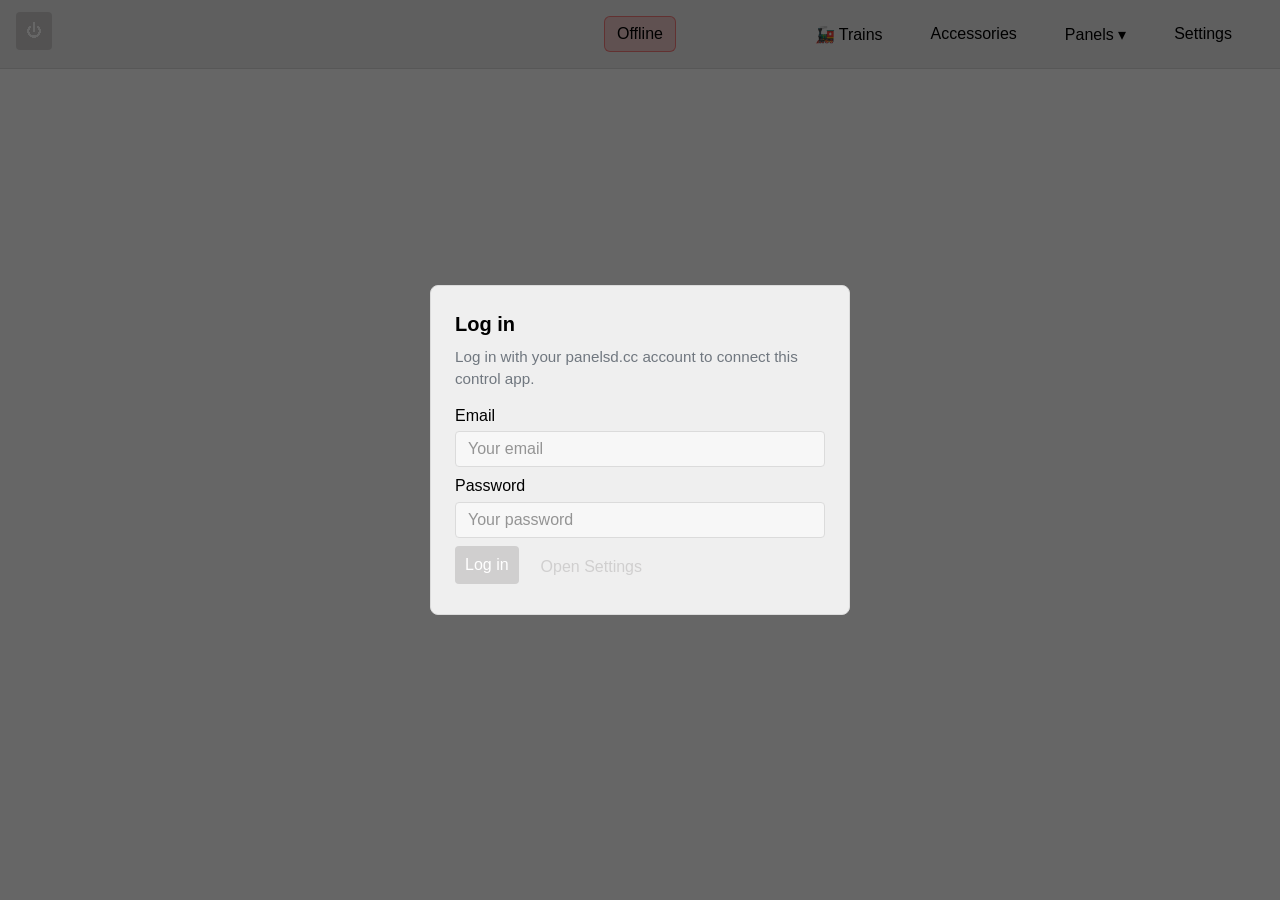
==== commit a7831ddb: "1.2.4" ====
--- a/index.html
+++ b/index.html
@@ -2,7 +2,7 @@
 <html lang="en">
 <head>
     <meta charset="UTF-8">
-    <meta name="viewport" content="width=device-width, initial-scale=1.0">
+    <meta name="viewport" content="width=device-width, initial-scale=1.0, maximum-scale=1.0, user-scalable=no">
     <title>PanelsD.CC Control</title>
     
     <!-- CSS Files -->
@@ -30,7 +30,7 @@
         <button id="powerButton" class="powerButton" title="Toggle track power">⏻</button>
         <div id="serverStatus" class="serverStatus headerStatus"><span id="serverStatusText">Offline</span></div>
         <div class="nav-links">
-            <button class="navButton" target="trains">Trains</button>
+            <button class="navButton" target="trains">🚂 Trains</button>
             <button class="navButton" target="accessories">Accessories</button>
             <div class="nav-panel-menu" id="navPanelMenu">
                 <button class="navButton navPanelButton" id="panelsNavButton" target="panels" aria-haspopup="true" aria-expanded="false">
--- a/css/main.css
+++ b/css/main.css
@@ -18,6 +18,9 @@
   background-color: var(--background);
   color: var(--text-bright);
   font-family: Arial, sans-serif;
+  -webkit-user-select: none;   /* iOS Safari / Chrome */
+  user-select: none;           /* Standard */
+  -webkit-touch-callout: none; /* Disable long-press callout on iOS */
 }
 
 main {
@@ -414,6 +417,7 @@
 .status-stack { display: flex; flex-direction: column; gap: 16px; }
 .status-section-head { display: flex; align-items: center; justify-content: space-between; gap: 0.75rem; margin-bottom: 0.5rem; }
 .status-section-head h3 { margin: 0; }
+.status-section-actions { display: flex; gap: 0.5rem; flex-wrap: wrap; }
 .status-section table { width: 100%; border-collapse: collapse; table-layout: fixed; }
 .status-section table td { padding: 6px 8px; border-bottom: 1px solid var(--border); width: 50%; }
 .status-section table td:first-child { font-weight: 500; }
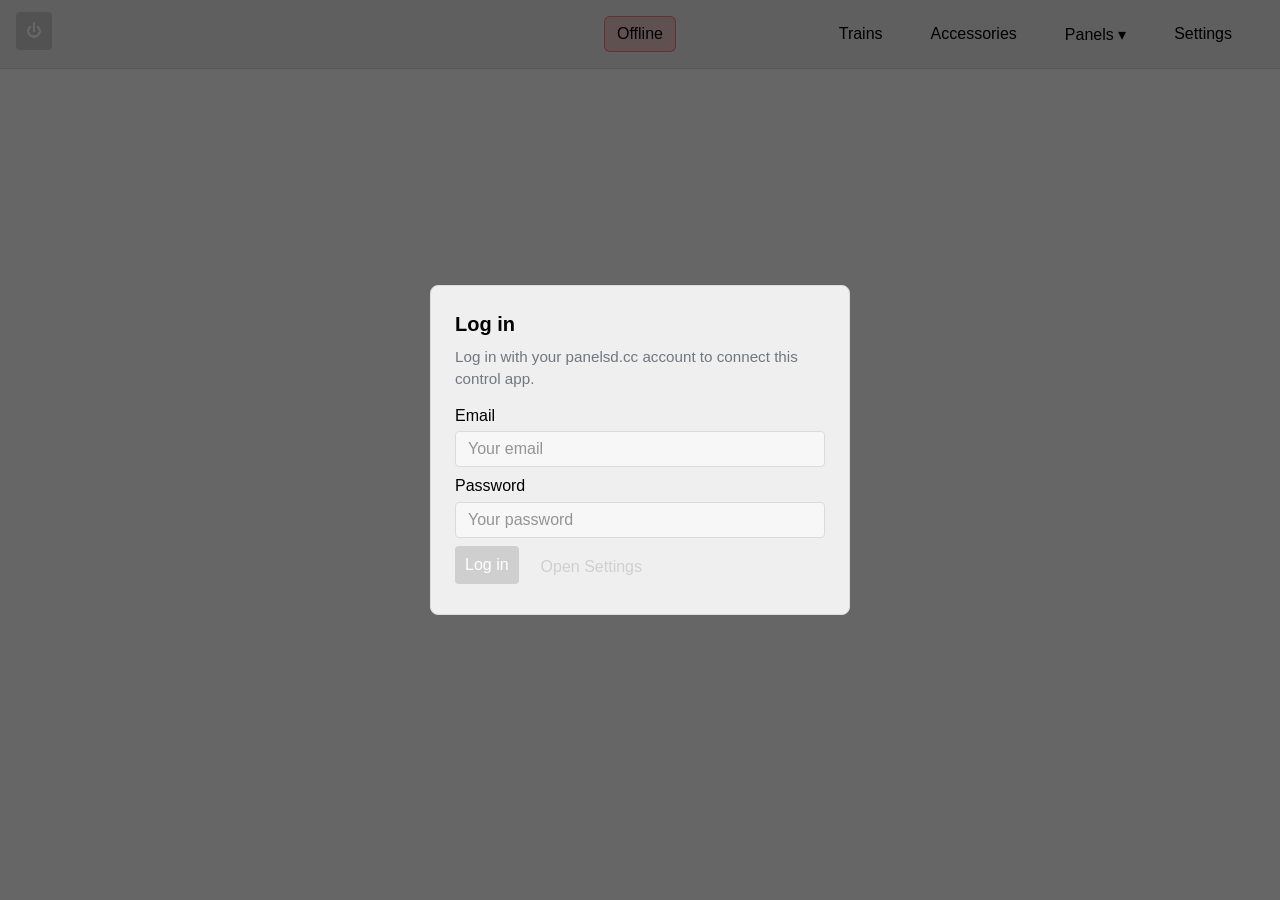
==== commit 6418a3f8: "1.2.6" ====
--- a/index.html
+++ b/index.html
@@ -30,7 +30,7 @@
         <button id="powerButton" class="powerButton" title="Toggle track power">⏻</button>
         <div id="serverStatus" class="serverStatus headerStatus"><span id="serverStatusText">Offline</span></div>
         <div class="nav-links">
-            <button class="navButton" target="trains">🚂 Trains</button>
+            <button class="navButton" target="trains">Trains</button>
             <button class="navButton" target="accessories">Accessories</button>
             <div class="nav-panel-menu" id="navPanelMenu">
                 <button class="navButton navPanelButton" id="panelsNavButton" target="panels" aria-haspopup="true" aria-expanded="false">
